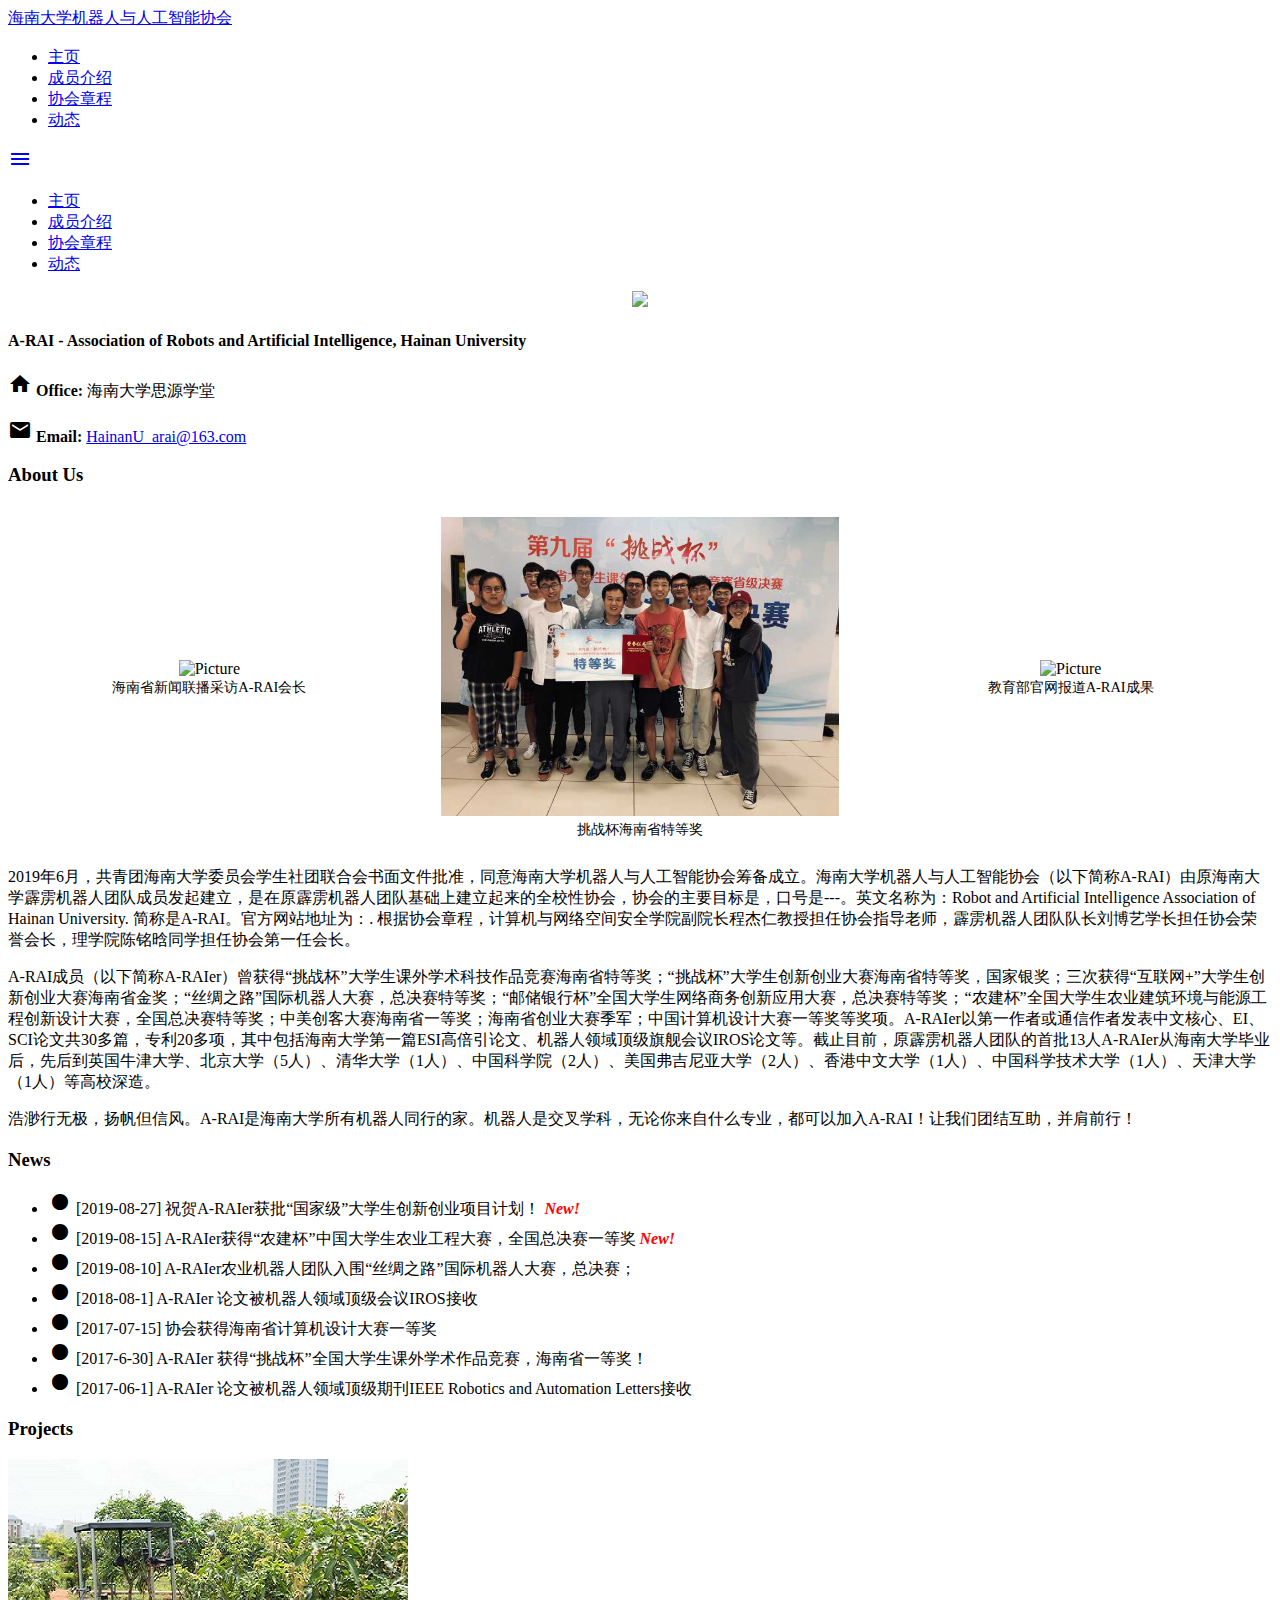
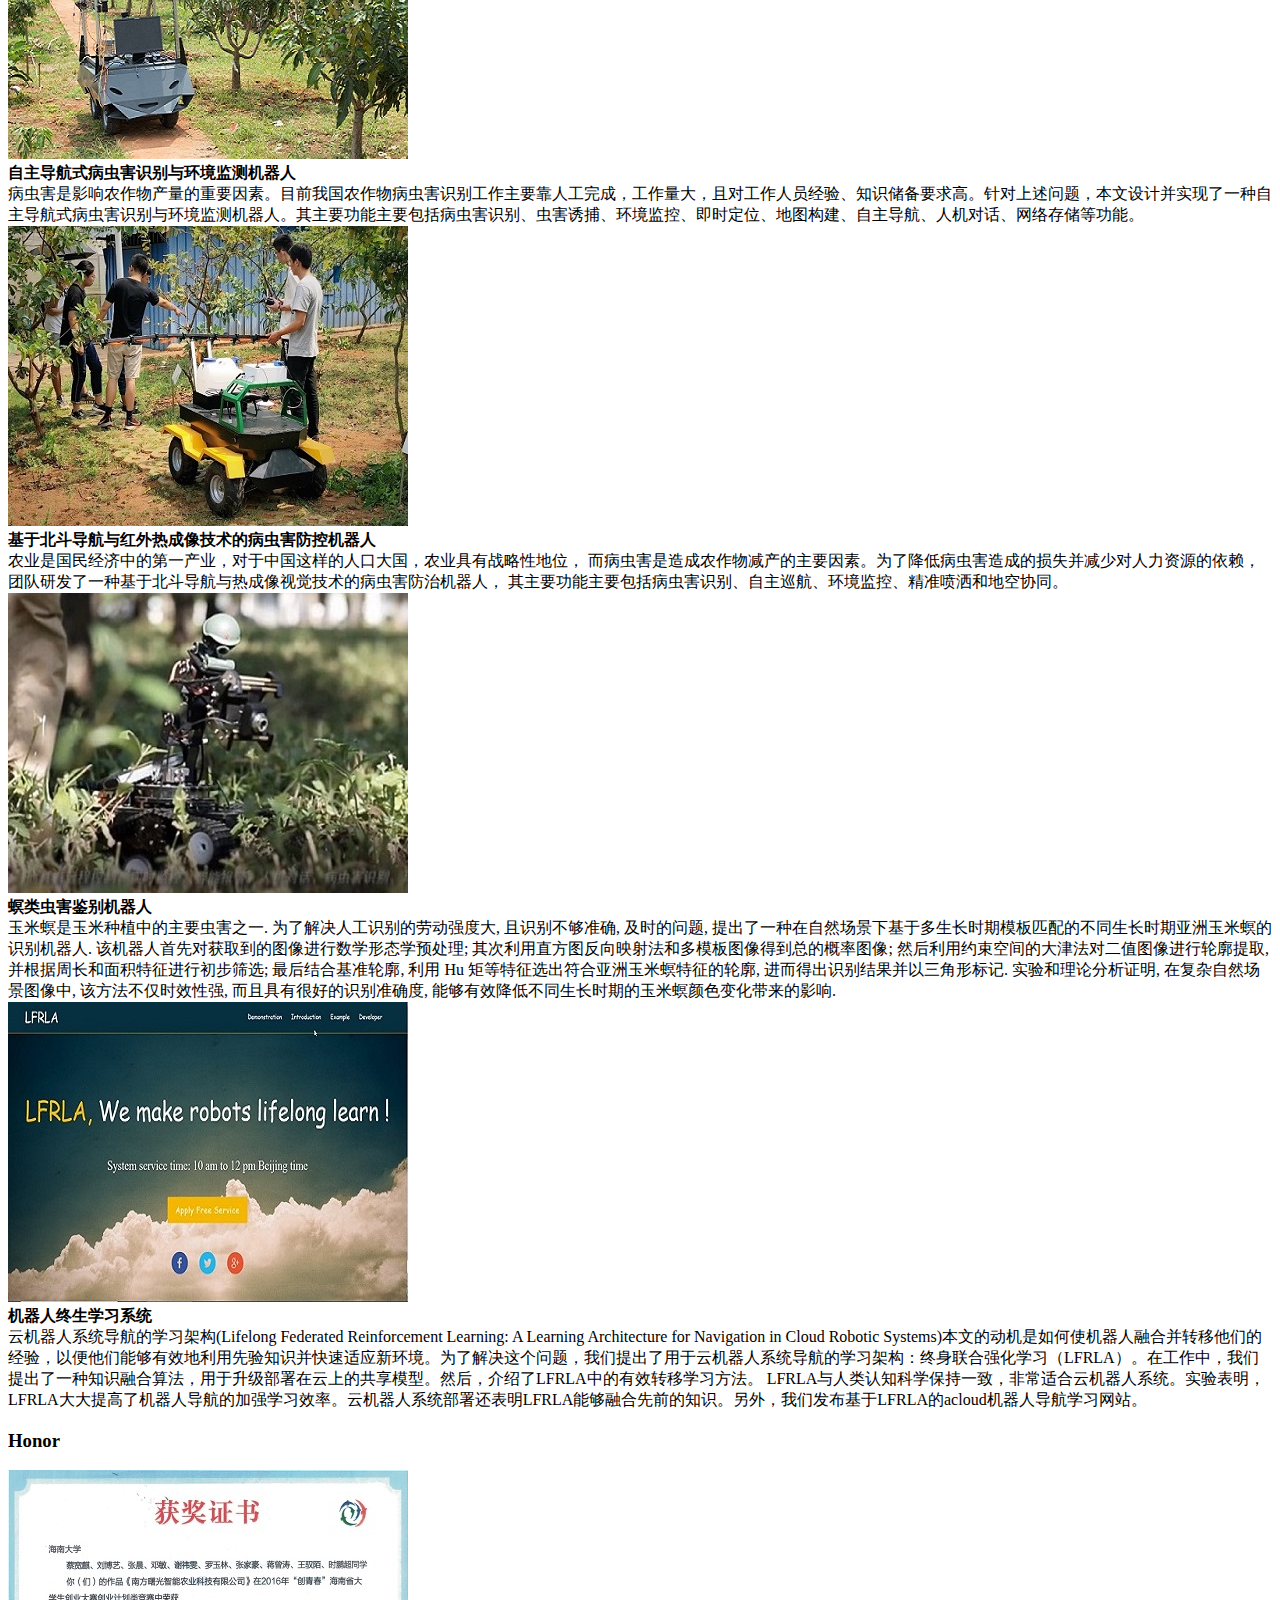
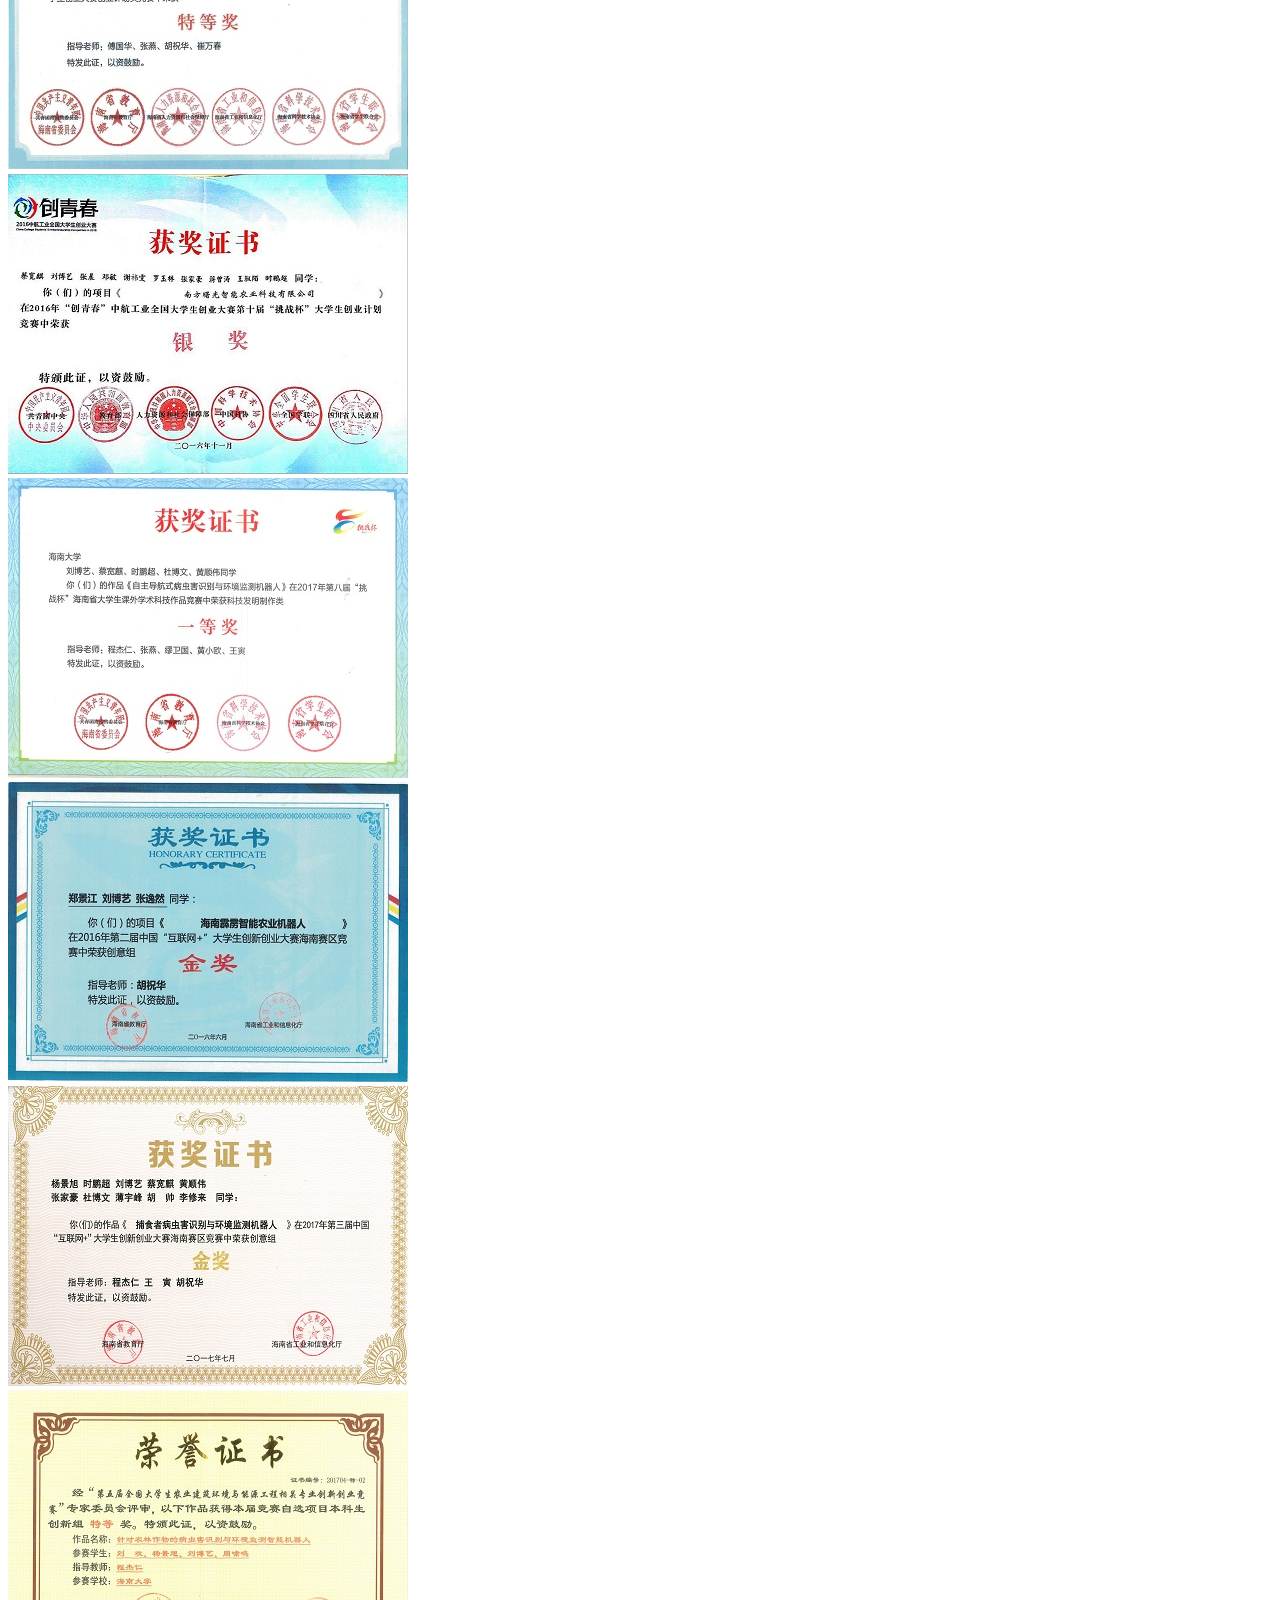
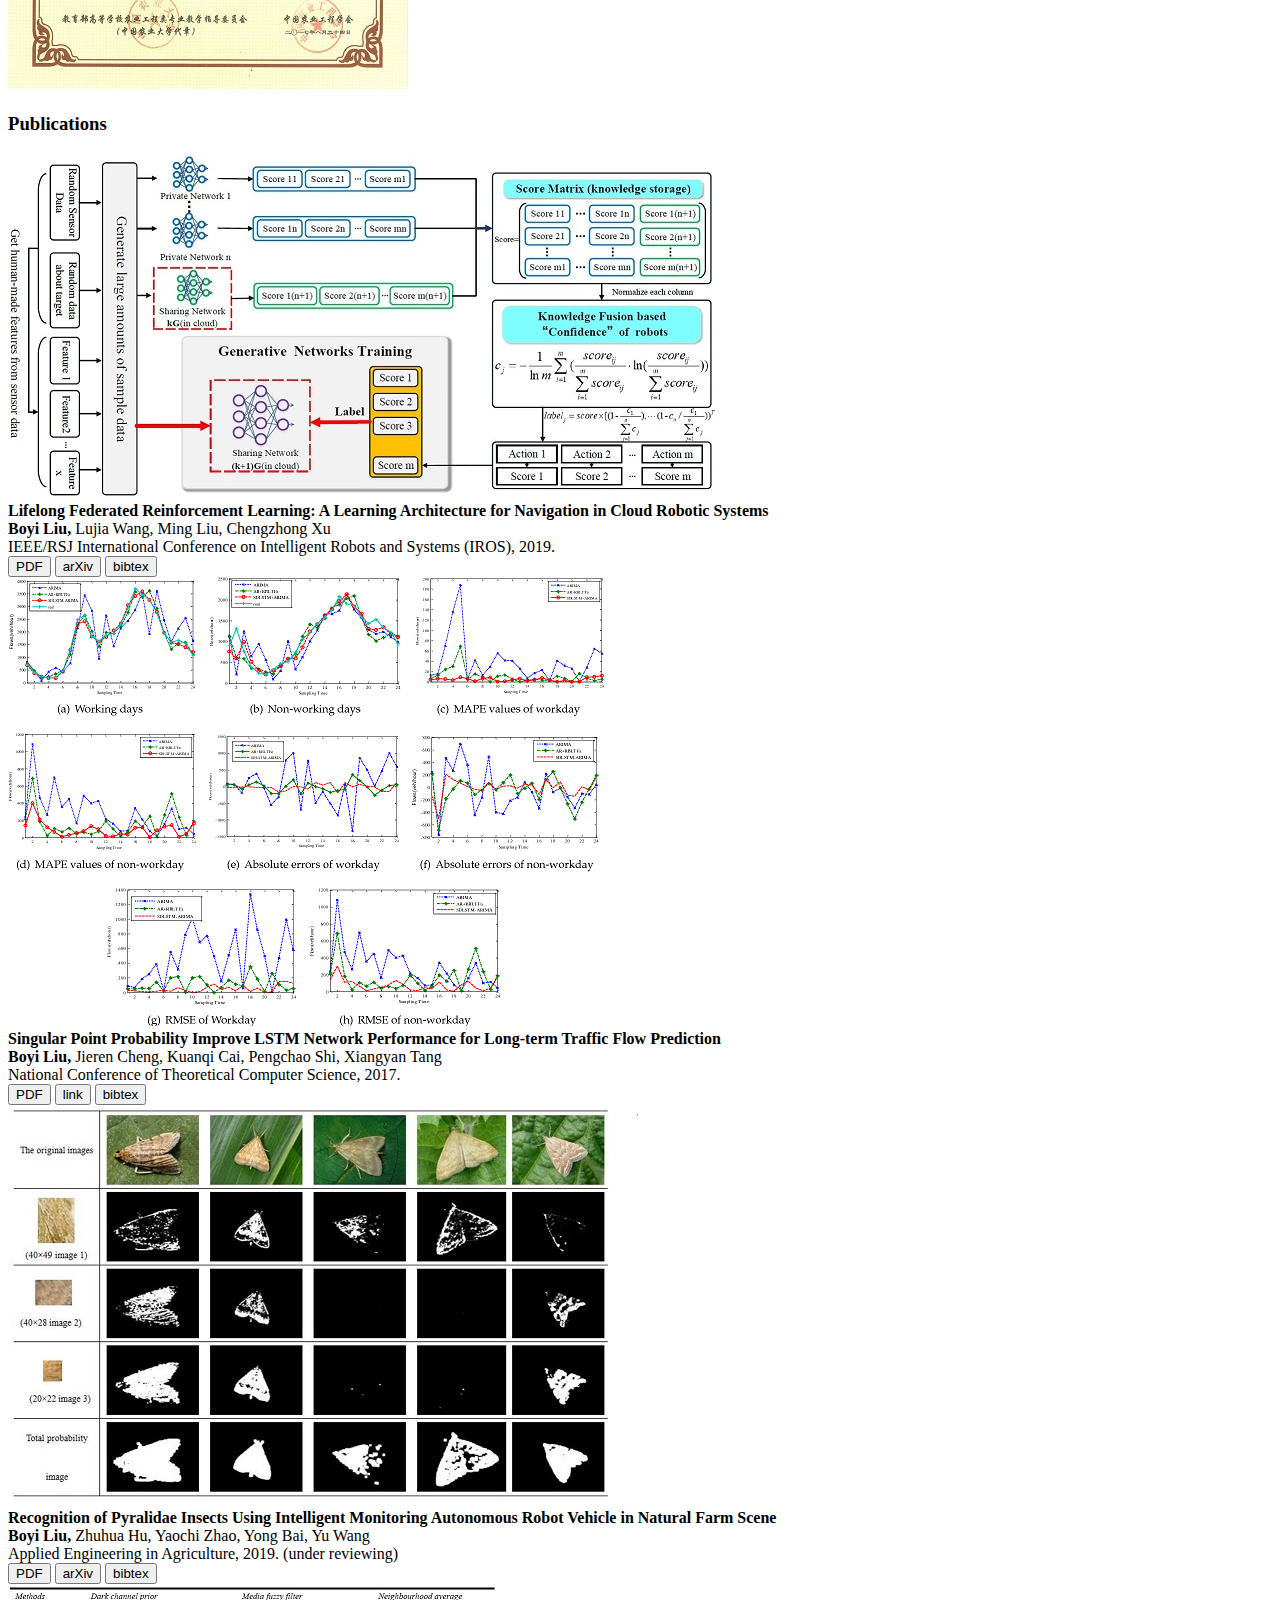
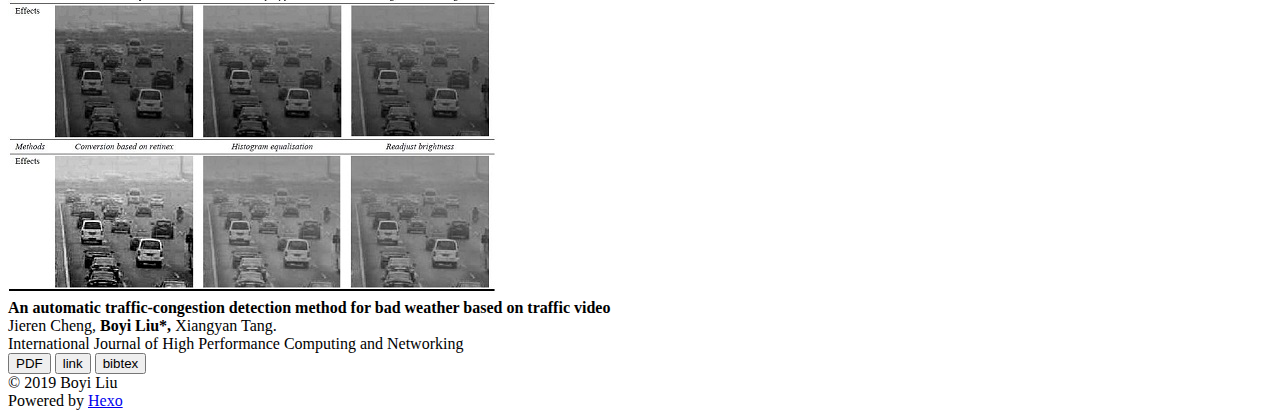
==== index.html @ bb488504 "update" ====
<!DOCTYPE html>
<html>
<head><meta name="generator" content="Hexo 3.9.0">
  <meta charset="utf-8">
  
  <title>A-RAI</title>

  <meta name="viewport" content="width=device-width, initial-scale=1.0">

  <meta name="description" content="A-RAI - Association of Robots and Artificial Intelligence, Hainan University                     home Office: Siyuan">
<meta property="og:type" content="website">
<meta property="og:title" content="海南大学机器人与人工智能协会">
<meta property="og:url" content="http://a-rai.github.io/index.html">
<meta property="og:site_name" content="海南大学机器人与人工智能协会">
<meta property="og:description" content="A-RAI - Association of Robots and Artificial Intelligence, Hainan University                     home Office: Siyuan">
<meta property="og:locale" content="en">
<meta property="og:image" content="http://a-rai.github.io/img/index/team.jpg">
<meta property="og:image" content="http://a-rai.github.io/img/index/20190622191522_orig.jpg">
<meta property="og:image" content="http://a-rai.github.io/img/index/20190622192836_orig.jpg">
<meta property="og:image" content="http://a-rai.github.io/img/index/12.jpg">
<meta property="og:image" content="http://a-rai.github.io/pubpic/boyi_liu_LFRL_IROS2019.jpg">
<meta property="og:image" content="http://a-rai.github.io/pubpic/boyi_liu_NSTCS2017.png">
<meta property="og:image" content="http://a-rai.github.io/pubpic/boyi_liu_ABASE2019.jpg">
<meta property="og:image" content="http://a-rai.github.io/pubpic/boyi_liu_IJPCN2019.jpg">
<meta property="og:image" content="http://a-rai.github.io/pubpic/Creation01.jpg">
<meta property="og:image" content="http://a-rai.github.io/pubpic/Creation02.jpg">
<meta property="og:image" content="http://a-rai.github.io/pubpic/Creation03.JPG">
<meta property="og:image" content="http://a-rai.github.io/pubpic/Creation04.JPG">
<meta property="og:updated_time" content="2019-08-20T23:41:41.397Z">
<meta name="twitter:card" content="summary">
<meta name="twitter:title" content="A-RAI">
<meta name="twitter:description" content="A-RAI - Association of Robots and Artificial Intelligence, Hainan University                     home Office: Siyuan">
<meta name="twitter:image" content="http://a-rai.github.io/img/index/team.jpg">

  
    <link rel="alternate" href="/atom.xml" title="A-RAI" type="application/atom+xml">
  

  
  <!--[if lte IE 10 ]><link rel="shortcut icon" href="/images/favicon.ico.ico"><![endif]-->
  <!--[if !IE]><!-->
  <link rel="shortcut icon" href="/images/favicon.ico.png">

  <meta name="msapplication-TileImage" content="/images/favicon.ico.png">
  <meta name="msapplication-TileColor" content="#000000">

  <link rel="apple-touch-icon" href="/images/apple-touch-icon-57x57.png">
  <link rel="apple-touch-icon" sizes="72x72" href="/images/apple-touch-icon-72x72.png">
  <link rel="apple-touch-icon" sizes="114x114" href="/images/apple-touch-icon-114x114.png">
  <link rel="apple-touch-icon" sizes="144x144" href="/images/apple-touch-icon-144x144.png">

  <link rel="icon" sizes="256x256" href="/images/favicon.ico.png">
  <!--<![endif]-->
  

  <link href="//fonts.googleapis.com/css?family=Source+Code+Pro|Material+Icons|Raleway:400,300,700" rel="stylesheet" type="text/css">

  <link rel="stylesheet" href="/css/vendors.css">
  <link rel="stylesheet" href="/css/style.css">
  
  <!-- Global site tag (gtag.js) - Google Analytics -->
  <script async src="https://www.googletagmanager.com/gtag/js?id=UA-146728591-1"></script>
  <script>
  window.dataLayer = window.dataLayer || [];
  function gtag(){dataLayer.push(arguments);}
  gtag('js', new Date());

  gtag('config', 'UA-146728591-1');
  </script>



  <script src="/js/vendors.js"></script>

  <script>
    define('jquery', function () {
      return window.jQuery;
    });
  </script>


</head>
<body>

  <div class="navbar-fixed">
  <nav id="main-navbar" class="grey lighten-5 z-depth-0" role="navigation">
    <div class="nav-wrapper container">

      <a id="logo-container" href="/" class="brand-logo center-align">
        <span>海南大学机器人与人工智能协会</span>
        <sub></sub>
      </a>

      <ul class="right hide-on-med-and-down">
        
          <li>
            <a class="main-nav-link" href="/">主页</a>
          </li>
        
          <li>
            <a class="main-nav-link" href="/member">成员介绍</a>
          </li>
        
          <li>
            <a class="main-nav-link" href="/constitution/constitution.pdf">协会章程</a>
          </li>
        
          <li>
            <a class="main-nav-link" href="/blog">动态</a>
          </li>
        
      </ul>

      <a href="#" data-activates="nav-mobile" class="button-collapse">
        <i class="material-icons">menu</i>
      </a>
    </div>
  </nav>
</div>

<ul id="nav-mobile" class="side-nav">
  
  <li>
    <a class="main-nav-link" href="/">主页</a>
  </li>
  
  <li>
    <a class="main-nav-link" href="/member">成员介绍</a>
  </li>
  
  <li>
    <a class="main-nav-link" href="/constitution/constitution.pdf">协会章程</a>
  </li>
  
  <li>
    <a class="main-nav-link" href="/blog">动态</a>
  </li>
  
</ul>


  <div id="main-container">
      <div id="main-container">
    <div id="intro" class="container">
	<div class="row">
      <div class="col s12 m4">
        <center>
      	<img class="responsive-img" src="/img/index/team.jpg">
        <!--
        <div class="row">
          <div class="col s3 m3">
            <a href="mailto:boyiliu17@mails.ucas.edu.cn" target="_blank">
            <i class="fa fa-envelope fa-2x" rel="noopener"></i>
            </a>
          </div>
          <div class="col s3 m3">
            <a href="https://github.com/BernieLBY" target="_blank" rel="noopener">
            <i class="fa fa-github fa-2x"></i>
            </a>
          </div>
          <div class="col s3 m3">
            <a href="https://www.researchgate.net/profile/Boyi_Liu5" target="_blank" rel="noopener">
            <i class="ai ai-researchgate-square ai-2x"></i>
            </a>
          </div>
          <div class="col s3 m3">
            <a href="https://www.linkedin.com/in/博艺-刘-157540125/" target="_blank" rel="noopener">
            <i class="fa fa-linkedin fa-2x"></i>
            </a>
          </div>
        </div>
          -->
        </center>
        
      </div>
      <div class="col s12 m8"> 
        <h4 class="header">A-RAI - Association of Robots and Artificial Intelligence, Hainan University</h4> 
        <p>
          <i class="tiny material-icons">home</i> <b>Office:</b> 海南大学思源学堂
        </p>

        <p>
          <i class="tiny material-icons">email</i> <b>Email:</b> <a href="mailto: HainanU_arai@163.com" target="_blank" rel="external">HainanU_arai@163.com</a>
        </p>
      </div>
  </div> 
  <div class="divider"></div>
</div>


<div id="aboutme" class="container">
  <div class="row">
    <div class="col s12 m12 l12"> 
      <h3 class="header">About Us</h3>
<div><div class="wsite-multicol"><div class="wsite-multicol-table-wrap" style="margin:0 -15px;">
	<table class="wsite-multicol-table">
		<tbody class="wsite-multicol-tbody">
			<tr class="wsite-multicol-tr">
				<td class="wsite-multicol-col" style="width:33.333333333333%; padding:0 15px;">
<div><div class="wsite-image wsite-image-border-none " style="padding-top:10px;padding-bottom:10px;margin-left:0px;margin-right:0px;text-align:center">
<img src="/img/index/20190622191522_orig.jpg" alt="Picture" style="width:auto;max-width:100%">

<div style="display:block;font-size:90%">海南省新闻联播采访A-RAI会长</div>
</div></div>
				</td>				<td class="wsite-multicol-col" style="width:33.333333333333%; padding:0 15px;">
<div><div class="wsite-image wsite-image-border-none " style="padding-top:10px;padding-bottom:10px;margin-left:0px;margin-right:0px;text-align:center">
<img src="/img/index/20190622192836_orig.jpg" alt="Picture" style="width:auto;max-width:100%">

<div style="display:block;font-size:90%">挑战杯海南省特等奖</div>
</div></div>	
				</td>				<td class="wsite-multicol-col" style="width:33.333333333333%; padding:0 15px;">
<div><div class="wsite-image wsite-image-border-none " style="padding-top:10px;padding-bottom:10px;margin-left:0px;margin-right:0px;text-align:center">
<img src="/img/index/12.jpg" alt="Picture" style="width:auto;max-width:100%">

<div style="display:block;font-size:90%">教育部官网报道A-RAI成果</div>
</div></div>
				</td>			</tr>
		</tbody>
	</table>
</div></div></div>
        <p>2019年6月，共青团海南大学委员会学生社团联合会书面文件批准，同意海南大学机器人与人工智能协会筹备成立。海南大学机器人与人工智能协会（以下简称A-RAI）由原海南大学霹雳机器人团队成员发起建立，是在原霹雳机器人团队基础上建立起来的全校性协会，协会的主要目标是，口号是---。英文名称为：Robot and Artificial Intelligence Association of Hainan University. 简称是A-RAI。官方网站地址为：. 根据协会章程，计算机与网络空间安全学院副院长程杰仁教授担任协会指导老师，霹雳机器人团队队长刘博艺学长担任协会荣誉会长，理学院陈铭晗同学担任协会第一任会长。</p>
        <p>A-RAI成员（以下简称A-RAIer）曾获得“挑战杯”大学生课外学术科技作品竞赛海南省特等奖；“挑战杯”大学生创新创业大赛海南省特等奖，国家银奖；三次获得“互联网+”大学生创新创业大赛海南省金奖；“丝绸之路”国际机器人大赛，总决赛特等奖；“邮储银行杯”全国大学生网络商务创新应用大赛，总决赛特等奖；“农建杯”全国大学生农业建筑环境与能源工程创新设计大赛，全国总决赛特等奖；中美创客大赛海南省一等奖；海南省创业大赛季军；中国计算机设计大赛一等奖等奖项。A-RAIer以第一作者或通信作者发表中文核心、EI、SCI论文共30多篇，专利20多项，其中包括海南大学第一篇ESI高倍引论文、机器人领域顶级旗舰会议IROS论文等。截止目前，原霹雳机器人团队的首批13人A-RAIer从海南大学毕业后，先后到英国牛津大学、北京大学（5人）、清华大学（1人）、中国科学院（2人）、美国弗吉尼亚大学（2人）、香港中文大学（1人）、中国科学技术大学（1人）、天津大学（1人）等高校深造。</p>

        <p>
          浩渺行无极，扬帆但信风。A-RAI是海南大学所有机器人同行的家。机器人是交叉学科，无论你来自什么专业，都可以加入A-RAI！让我们团结互助，并肩前行！
        </p>
    </div>
    
  </div>
  <div class="divider"></div>
</div>



<div id="news" class="container">
	<h3 class="header">News</h3>
  <ul>
    <li>
        <i class="tiny material-icons">fiber_manual_record</i>
        <span class="blue-text">[2019-08-27]</span> 祝贺A-RAIer获批“国家级”大学生创新创业项目计划！ <font color="red"><b><i>New!</i></b></font>
      </li>
    <li>
      <i class="tiny material-icons">fiber_manual_record</i>
      <span class="blue-text">[2019-08-15]</span> A-RAIer获得“农建杯”中国大学生农业工程大赛，全国总决赛一等奖 <font color="red"><b><i>New!</i></b></font>
    </li>
    <li>
      <i class="tiny material-icons">fiber_manual_record</i>
      <span class="blue-text">[2019-08-10]</span> A-RAIer农业机器人团队入围“丝绸之路”国际机器人大赛，总决赛；
    </li>
    <li>
      <i class="tiny material-icons">fiber_manual_record</i>
      <span class="blue-text">[2018-08-1]</span> A-RAIer 论文被机器人领域顶级会议IROS接收 
    </li>
    <li>
      <i class="tiny material-icons">fiber_manual_record</i>
      <span class="blue-text">[2017-07-15]</span> 协会获得海南省计算机设计大赛一等奖
    </li>
    <li>
      <i class="tiny material-icons">fiber_manual_record</i>
      <span class="blue-text">[2017-6-30]</span> A-RAIer 获得“挑战杯”全国大学生课外学术作品竞赛，海南省一等奖！
    </li>
    <li>
      <i class="tiny material-icons">fiber_manual_record</i>
      <span class="blue-text">[2017-06-1]</span> A-RAIer 论文被机器人领域顶级期刊IEEE Robotics and Automation Letters接收
    </li>
  </ul>
  <div class="divider"></div>
</div>

<div id="creation" class="container">
    <h3 class="header">Projects</h3>
    
  <div class="row">
      <div class="col s12 m5">
        <img class="responsive-img" src="pubpic/Creation01.jpg">
      </div>
      <div class="col s12 m7">
          <b>自主导航式病虫害识别与环境监测机器人</b><br>
        病虫害是影响农作物产量的重要因素。目前我国农作物病虫害识别工作主要靠人工完成，工作量大，且对工作人员经验、知识储备要求高。针对上述问题，本文设计并实现了一种自主导航式病虫害识别与环境监测机器人。其主要功能主要包括病虫害识别、虫害诱捕、环境监控、即时定位、地图构建、自主导航、人机对话、网络存储等功能。
<br>
      </div>
    </div>
  
    <div class="row">
      <div class="col s12 m5">
        <img class="responsive-img" src="pubpic/Creation02.jpg">
      </div>
      <div class="col s12 m7">
          <b>基于北斗导航与红外热成像技术的病虫害防控机器人</b><br>
        农业是国民经济中的第一产业，对于中国这样的人口大国，农业具有战略性地位， 而病虫害是造成农作物减产的主要因素。为了降低病虫害造成的损失并减少对人力资源的依赖， 团队研发了一种基于北斗导航与热成像视觉技术的病虫害防治机器人， 其主要功能主要包括病虫害识别、自主巡航、环境监控、精准喷洒和地空协同。<br>
      </div>
    </div>
  
    <div class="row">
      <div class="col s12 m5">
        <img class="responsive-img" src="pubpic/Creation03.JPG">
      </div>
      <div class="col s12 m7">
        <b>螟类虫害鉴别机器人</b><br>
        玉米螟是玉米种植中的主要虫害之一. 为了解决人工识别的劳动强度大, 且识别不够准确, 及时的问题, 提出了一种在自然场景下基于多生长时期模板匹配的不同生长时期亚洲玉米螟的识别机器人. 该机器人首先对获取到的图像进行数学形态学预处理; 其次利用直方图反向映射法和多模板图像得到总的概率图像; 然后利用约束空间的大津法对二值图像进行轮廓提取, 并根据周长和面积特征进行初步筛选; 最后结合基准轮廓, 利用 Hu 矩等特征选出符合亚洲玉米螟特征的轮廓, 进而得出识别结果并以三角形标记. 实验和理论分析证明, 在复杂自然场景图像中, 该方法不仅时效性强, 而且具有很好的识别准确度, 能够有效降低不同生长时期的玉米螟颜色变化带来的影响. <br>
      </div>
    </div>
  
    <div class="row">
      <div class="col s12 m5">
        <img class="responsive-img" src="pubpic/Creation04.JPG">
      </div>
      <div class="col s12 m7">
        <b>机器人终生学习系统</b><br>
        云机器人系统导航的学习架构(Lifelong Federated Reinforcement Learning: A Learning Architecture for  Navigation in Cloud Robotic Systems)本文的动机是如何使机器人融合并转移他们的经验，以便他们能够有效地利用先验知识并快速适应新环境。为了解决这个问题，我们提出了用于云机器人系统导航的学习架构：终身联合强化学习（LFRLA）。在工作中，我们提出了一种知识融合算法，用于升级部署在云上的共享模型。然后，介绍了LFRLA中的有效转移学习方法。 LFRLA与人类认知科学保持一致，非常适合云机器人系统。实验表明，LFRLA大大提高了机器人导航的加强学习效率。云机器人系统部署还表明LFRLA能够融合先前的知识。另外，我们发布基于LFRLA的acloud机器人导航学习网站。
      </div>
    </div>
    <div class="divider"></div>
  </div>

  <div id="honor" class="container">
      <h3 class="header">Honor</h3>
      
    <div class="row">
        <div class="col s12 m4">
          <img class="responsive-img" src="img/honor/challenge_hainan_2017.jpg">
        </div>
        <div class="col s12 m4">
          <img class="responsive-img" src="img/honor/tiaozhanbei_2016_country.jpg">
        </div>
        <div class="col s12 m4">
            <img class="responsive-img" src="img/honor/tiaozhanbei_2017_hainan.jpg">
          </div>
      </div>
    
      <div class="row">
          <div class="col s12 m4">
            <img class="responsive-img" src="img/honor/hlw2017.jpg">
          </div>
        <div class="col s12 m4">
          <img class="responsive-img" src="img/honor/hlw2018.jpg">
        </div>
          <div class="col s12 m4">
            <img class="responsive-img" src="img/honor/nongjian2017.jpg">
          </div>
      </div>
      <div class="divider"></div>
    </div>
  

    <div id="publications" class="container">
        <h3 class="header">Publications</h3>
        
      <div class="row">
          <div class="col s12 m2">
            <img class="responsive-img" src="pubpic/boyi_liu_LFRL_IROS2019.jpg">
          </div>
          <div class="col s12 m10">
            <b>Lifelong Federated Reinforcement Learning: A Learning Architecture for Navigation in Cloud Robotic Systems</b><br>
            <b>Boyi Liu,</b> Lujia Wang, Ming Liu, Chengzhong Xu<br>
            IEEE/RSJ International Conference on Intelligent Robots and Systems (IROS), 2019. <br>
            <a href="pubpdf/boyi_liu_LFRL_IROS2019.pdf" class="white-text" target="_blank"><button class="waves-effect waves-light btn blue lighten-2">PDF</button></a>
            <a href="https://arxiv.org/abs/1901.06455" class="white-text" target="_blank"><button class="waves-effect waves-light btn blue lighten-2">arXiv</button></a>
            <a href="pubbib/boyi_liu_LFRL_IROS2019.bib" class="white-text" target="_blank"><button class="waves-effect waves-light btn blue lighten-2">bibtex</button></a>
            <!--<a href="https://github.com/jx-zhong-for-academic-purpose/GCN-Anomaly-Detection" class="white-text" target="_blank"><button class="waves-effect waves-light btn blue lighten-2">code</button></a>-->
          </div>
        </div>
      
        <div class="row">
          <div class="col s12 m2">
            <img class="responsive-img" src="pubpic/boyi_liu_NSTCS2017.png">
          </div>
          <div class="col s12 m10">
            <b>Singular Point Probability Improve LSTM Network Performance for Long-term Traffic Flow Prediction</b><br>
            <b>Boyi Liu,</b> Jieren Cheng, Kuanqi Cai, Pengchao Shi, Xiangyan Tang<br>
            National Conference of Theoretical Computer Science, 2017. <br>
            <a href="pubpdf/boyi_liu_NSTCS2017.pdf" class="white-text" target="_blank"><button class="waves-effect waves-light btn blue lighten-2">PDF</button></a>
            <a href="https://link.springer.com/chapter/10.1007/978-981-10-6893-5_24" class="white-text" target="_blank"><button class="waves-effect waves-light btn blue lighten-2">link</button></a>
            <a href="pubbib/boyi_liu_NSTCS2017.bib" class="white-text" target="_blank"><button class="waves-effect waves-light btn blue lighten-2">bibtex</button></a>
          </div>
        </div>
      
        <div class="row">
          <div class="col s12 m2">
            <img class="responsive-img" src="pubpic/boyi_liu_ABASE2019.jpg">
          </div>
          <div class="col s12 m10">
            <b>Recognition of Pyralidae Insects Using Intelligent Monitoring Autonomous Robot Vehicle in Natural Farm Scene</b><br>
            <b>Boyi Liu,</b> Zhuhua Hu, Yaochi Zhao, Yong Bai, Yu Wang<br>
            Applied Engineering in Agriculture, 2019. (under reviewing)<br>
            <a href="pubpdf/boyi_liu_ABASE2019.pdf" class="white-text" target="_blank"><button class="waves-effect waves-light btn blue lighten-2">PDF</button></a>
            <a href="https://arxiv.org/abs/1903.10827" class="white-text" target="_blank"><button class="waves-effect waves-light btn blue lighten-2">arXiv</button></a>
            <a href="pubbib/boyi_liu_ABASE2019.bib" class="white-text" target="_blank"><button class="waves-effect waves-light btn blue lighten-2">bibtex</button></a>
          </div>
        </div>
      
        <div class="row">
          <div class="col s12 m2">
            <img class="responsive-img" src="pubpic/boyi_liu_IJPCN2019.jpg">
          </div>
          <div class="col s12 m10">
            <b>An automatic traffic-congestion detection method for bad weather based on traffic video</b><br>
            Jieren Cheng, <b>Boyi Liu*,</b> Xiangyan Tang. <br>
            International Journal of High Performance Computing and Networking<br>
            <a href="pubpdf/boyi_liu_IJPCN2019.pdf" class="white-text" target="_blank"><button class="waves-effect waves-light btn blue lighten-2">PDF</button></a>
            <a href="https://www.inderscience.com/info/inarticle.php?artid=91909" class="white-text" target="_blank"><button class="waves-effect waves-light btn blue lighten-2">link</button></a>
            <a href="pubbib/boyi_liu_IJPCN2019.bib" class="white-text" target="_blank"><button class="waves-effect waves-light btn blue lighten-2">bibtex</button></a>
          </div>
        </div>
        <div class="divider"></div>
      </div>

  </div>


  </div>

  <footer class="page-footer grey darken-2">
    <div class="footer-copyright">
      <div class="container">
        &copy; 2019 Boyi Liu

        <div class="right">
          Powered by <a href="http://hexo.io/" rel="nofollow" class="white-text" target="_blank">Hexo</a>
        </div>
      </div>
    </div>
  </footer>

  <script src="/js/app.js"></script>

</body>
</html>
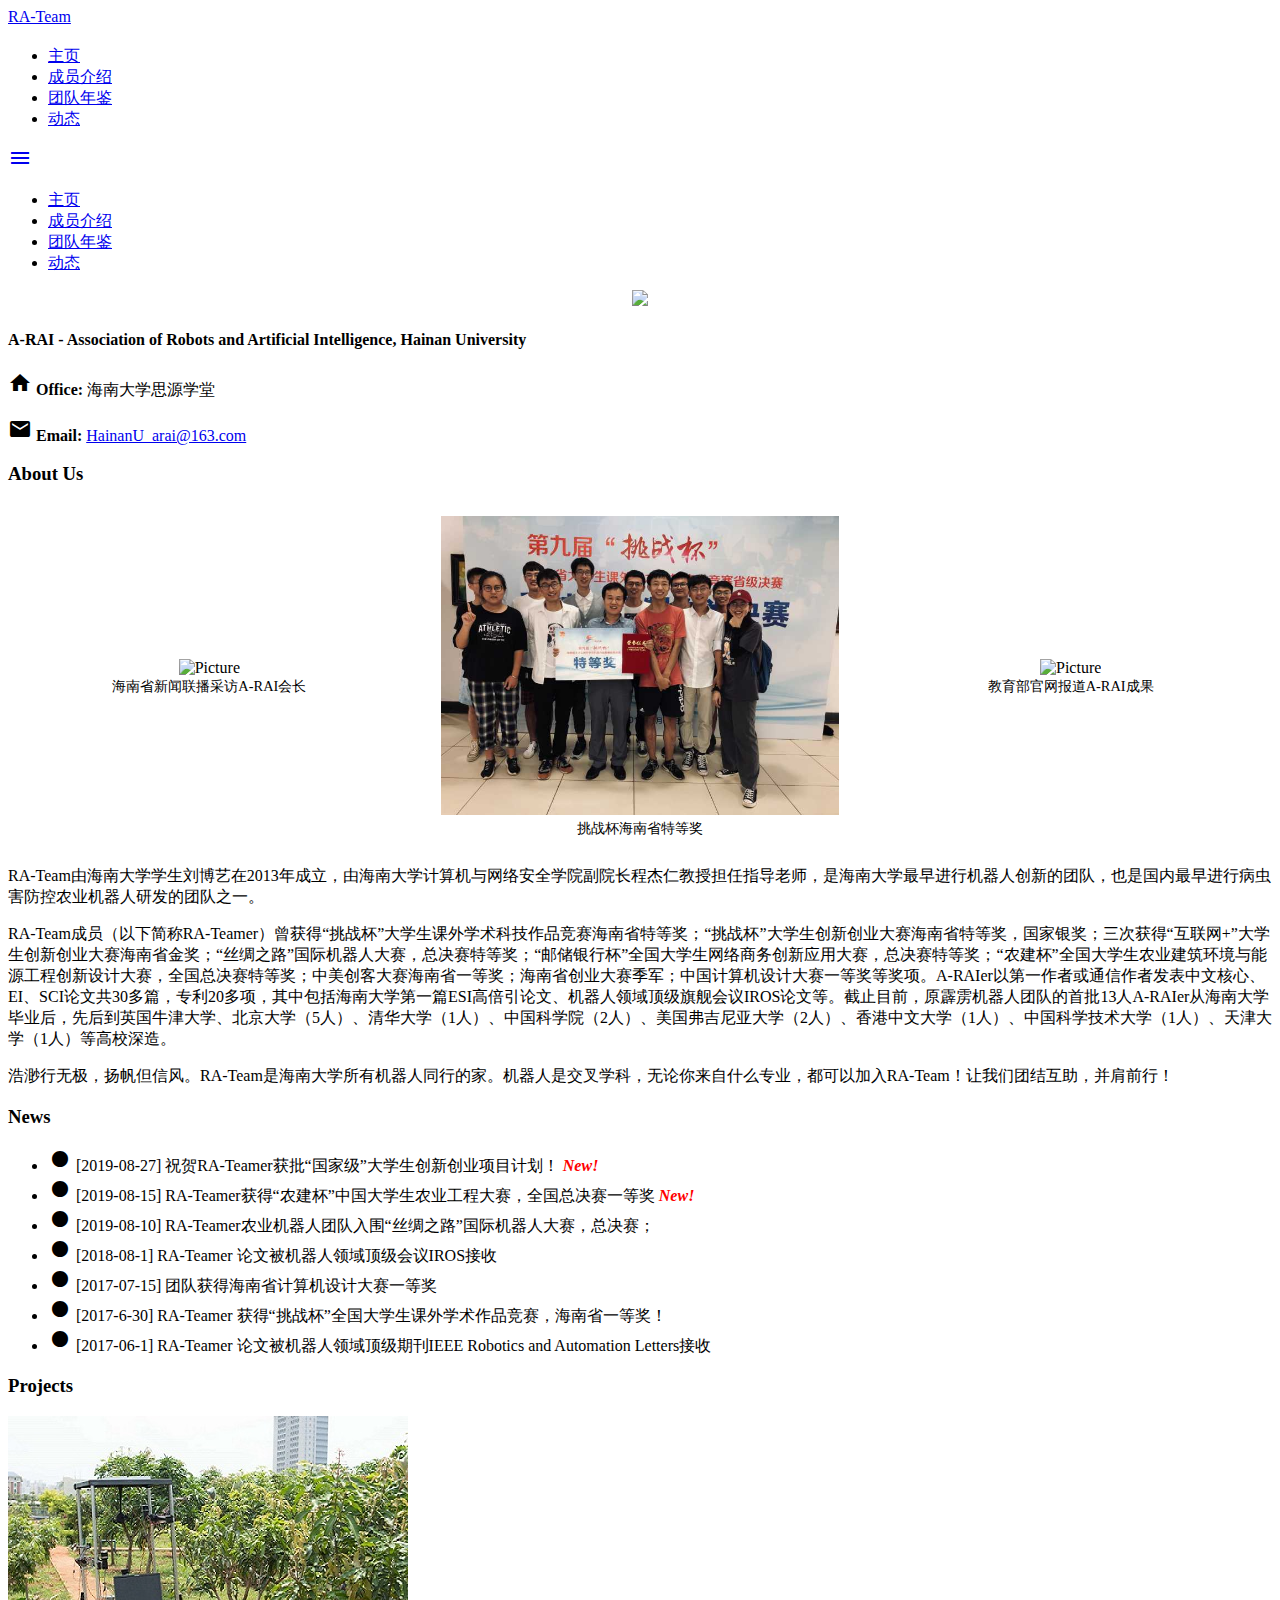
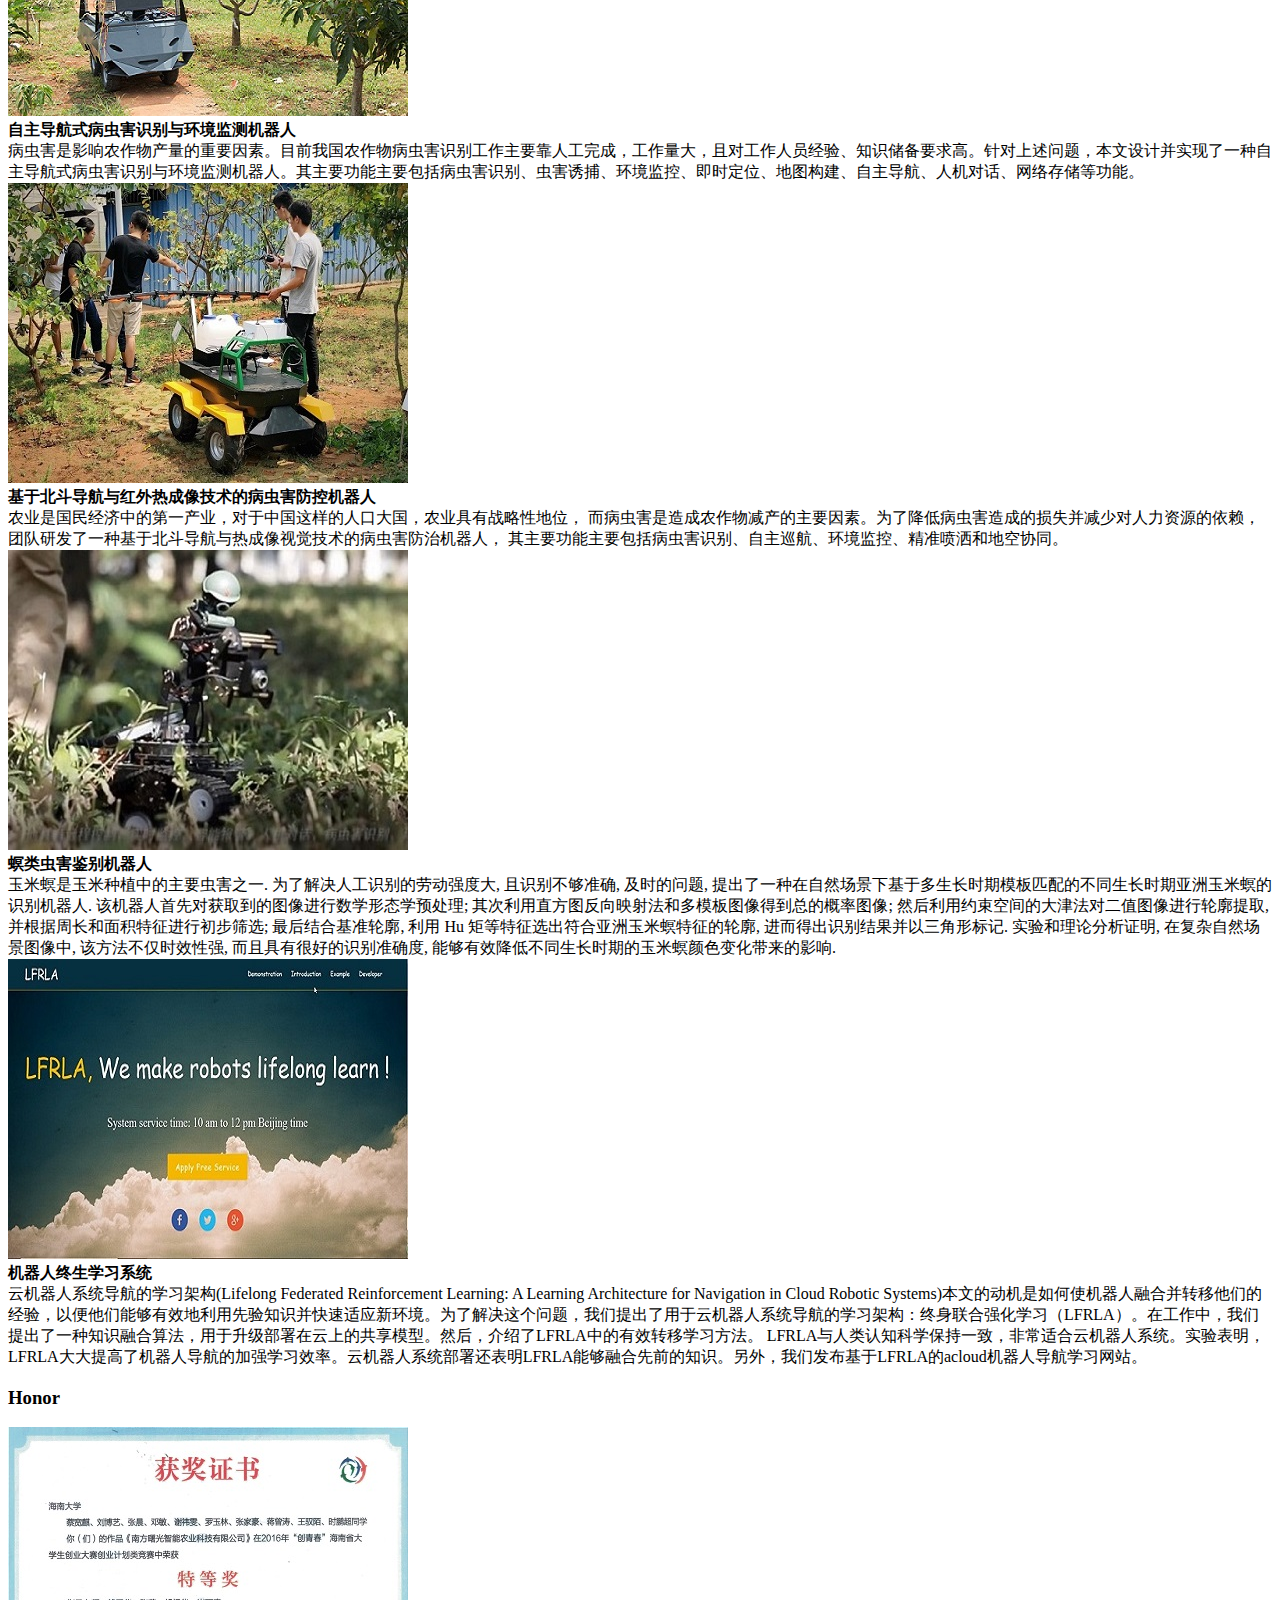
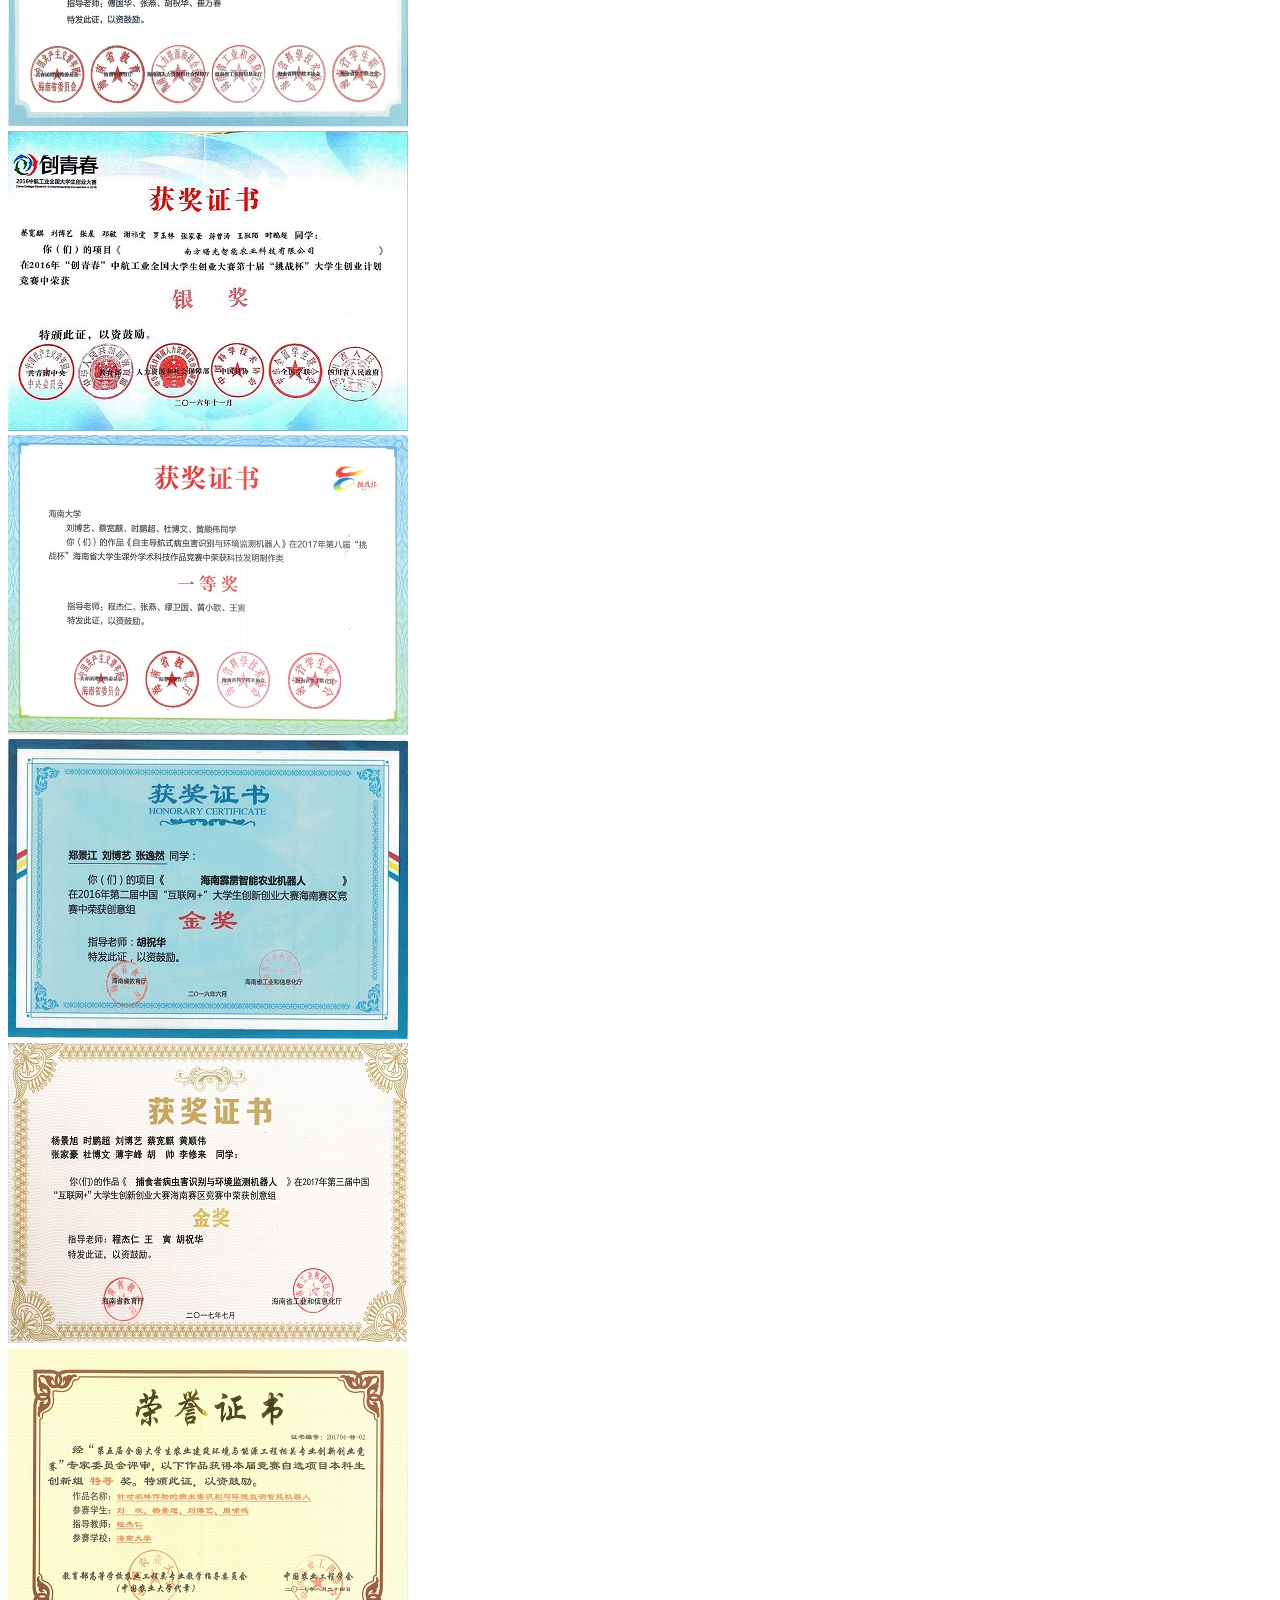
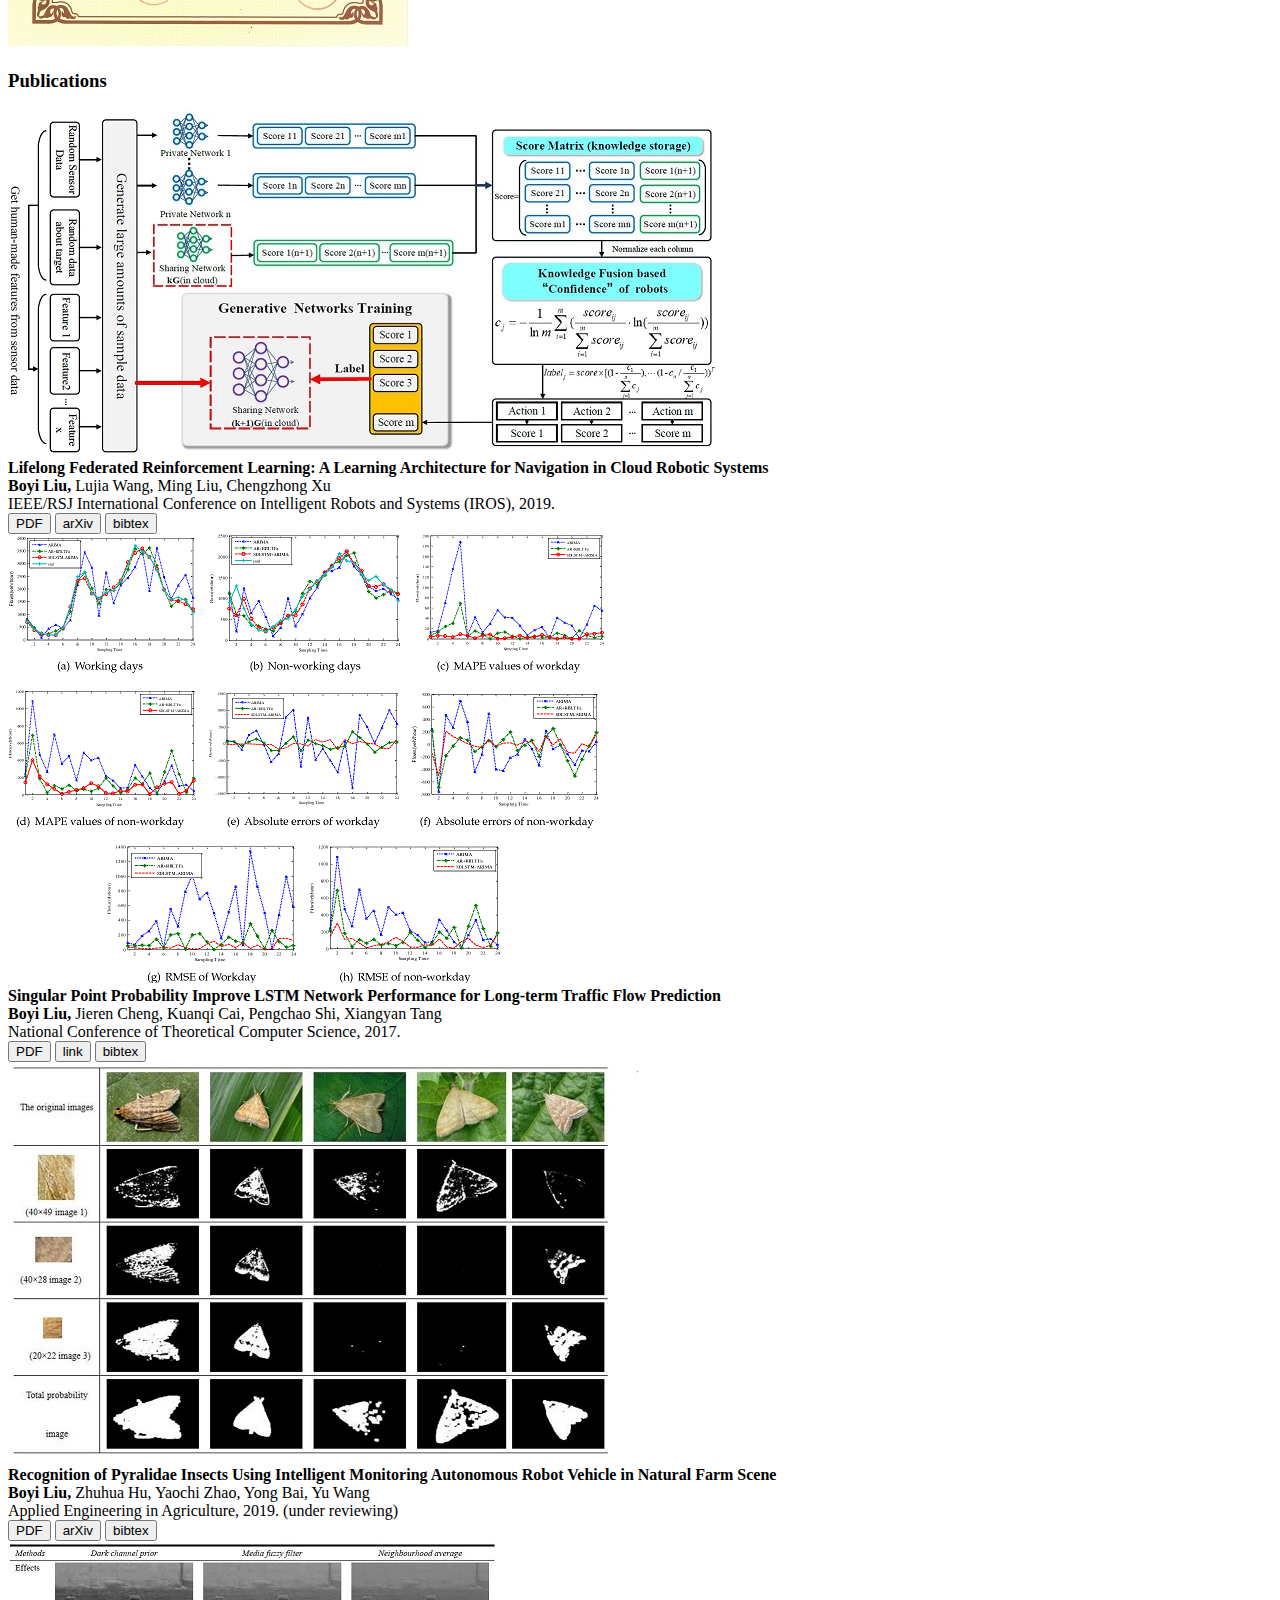
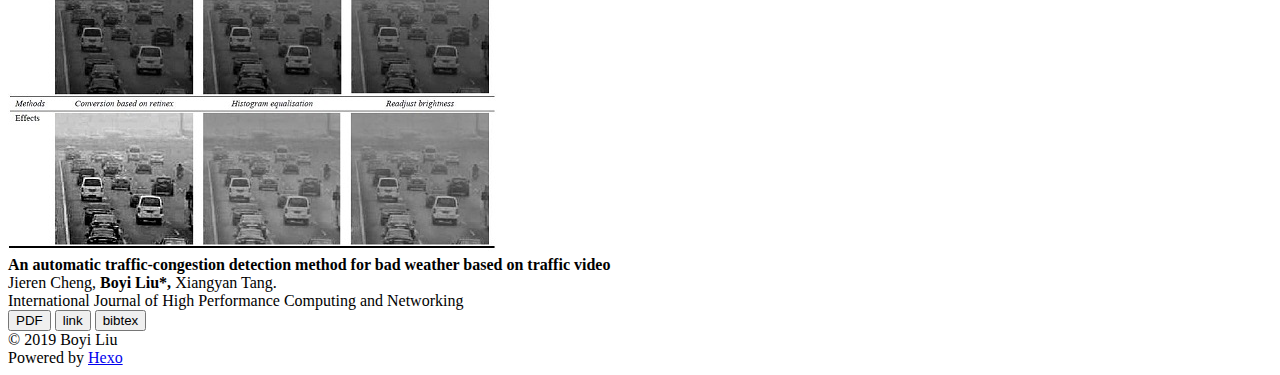
==== commit d032e179: "Update index.html" ====
--- a/index.html
+++ b/index.html
@@ -9,9 +9,9 @@
 
   <meta name="description" content="A-RAI - Association of Robots and Artificial Intelligence, Hainan University                     home Office: Siyuan">
 <meta property="og:type" content="website">
-<meta property="og:title" content="海南大学机器人与人工智能协会">
+<meta property="og:title" content="RA-Team">
 <meta property="og:url" content="http://a-rai.github.io/index.html">
-<meta property="og:site_name" content="海南大学机器人与人工智能协会">
+<meta property="og:site_name" content="RA-Team">
 <meta property="og:description" content="A-RAI - Association of Robots and Artificial Intelligence, Hainan University                     home Office: Siyuan">
 <meta property="og:locale" content="en">
 <meta property="og:image" content="http://a-rai.github.io/img/index/team.jpg">
@@ -87,7 +87,7 @@
     <div class="nav-wrapper container">
 
       <a id="logo-container" href="/" class="brand-logo center-align">
-        <span>海南大学机器人与人工智能协会</span>
+        <span>RA-Team</span>
         <sub></sub>
       </a>
 
@@ -102,7 +102,7 @@
           </li>
         
           <li>
-            <a class="main-nav-link" href="/constitution/constitution.pdf">协会章程</a>
+            <a class="main-nav-link" href="/constitution/constitution.pdf">团队年鉴</a>
           </li>
         
           <li>
@@ -129,7 +129,7 @@
   </li>
   
   <li>
-    <a class="main-nav-link" href="/constitution/constitution.pdf">协会章程</a>
+    <a class="main-nav-link" href="/constitution/constitution.pdf">团队年鉴</a>
   </li>
   
   <li>
@@ -218,11 +218,11 @@
 		</tbody>
 	</table>
 </div></div></div>
-        <p>2019年6月，共青团海南大学委员会学生社团联合会书面文件批准，同意海南大学机器人与人工智能协会筹备成立。海南大学机器人与人工智能协会（以下简称A-RAI）由原海南大学霹雳机器人团队成员发起建立，是在原霹雳机器人团队基础上建立起来的全校性协会，协会的主要目标是，口号是---。英文名称为：Robot and Artificial Intelligence Association of Hainan University. 简称是A-RAI。官方网站地址为：. 根据协会章程，计算机与网络空间安全学院副院长程杰仁教授担任协会指导老师，霹雳机器人团队队长刘博艺学长担任协会荣誉会长，理学院陈铭晗同学担任协会第一任会长。</p>
-        <p>A-RAI成员（以下简称A-RAIer）曾获得“挑战杯”大学生课外学术科技作品竞赛海南省特等奖；“挑战杯”大学生创新创业大赛海南省特等奖，国家银奖；三次获得“互联网+”大学生创新创业大赛海南省金奖；“丝绸之路”国际机器人大赛，总决赛特等奖；“邮储银行杯”全国大学生网络商务创新应用大赛，总决赛特等奖；“农建杯”全国大学生农业建筑环境与能源工程创新设计大赛，全国总决赛特等奖；中美创客大赛海南省一等奖；海南省创业大赛季军；中国计算机设计大赛一等奖等奖项。A-RAIer以第一作者或通信作者发表中文核心、EI、SCI论文共30多篇，专利20多项，其中包括海南大学第一篇ESI高倍引论文、机器人领域顶级旗舰会议IROS论文等。截止目前，原霹雳机器人团队的首批13人A-RAIer从海南大学毕业后，先后到英国牛津大学、北京大学（5人）、清华大学（1人）、中国科学院（2人）、美国弗吉尼亚大学（2人）、香港中文大学（1人）、中国科学技术大学（1人）、天津大学（1人）等高校深造。</p>
+        <p>RA-Team由海南大学学生刘博艺在2013年成立，由海南大学计算机与网络安全学院副院长程杰仁教授担任指导老师，是海南大学最早进行机器人创新的团队，也是国内最早进行病虫害防控农业机器人研发的团队之一。</p>
+        <p>RA-Team成员（以下简称RA-Teamer）曾获得“挑战杯”大学生课外学术科技作品竞赛海南省特等奖；“挑战杯”大学生创新创业大赛海南省特等奖，国家银奖；三次获得“互联网+”大学生创新创业大赛海南省金奖；“丝绸之路”国际机器人大赛，总决赛特等奖；“邮储银行杯”全国大学生网络商务创新应用大赛，总决赛特等奖；“农建杯”全国大学生农业建筑环境与能源工程创新设计大赛，全国总决赛特等奖；中美创客大赛海南省一等奖；海南省创业大赛季军；中国计算机设计大赛一等奖等奖项。A-RAIer以第一作者或通信作者发表中文核心、EI、SCI论文共30多篇，专利20多项，其中包括海南大学第一篇ESI高倍引论文、机器人领域顶级旗舰会议IROS论文等。截止目前，原霹雳机器人团队的首批13人A-RAIer从海南大学毕业后，先后到英国牛津大学、北京大学（5人）、清华大学（1人）、中国科学院（2人）、美国弗吉尼亚大学（2人）、香港中文大学（1人）、中国科学技术大学（1人）、天津大学（1人）等高校深造。</p>
 
         <p>
-          浩渺行无极，扬帆但信风。A-RAI是海南大学所有机器人同行的家。机器人是交叉学科，无论你来自什么专业，都可以加入A-RAI！让我们团结互助，并肩前行！
+          浩渺行无极，扬帆但信风。RA-Team是海南大学所有机器人同行的家。机器人是交叉学科，无论你来自什么专业，都可以加入RA-Team！让我们团结互助，并肩前行！
         </p>
     </div>
     
@@ -237,31 +237,31 @@
   <ul>
     <li>
         <i class="tiny material-icons">fiber_manual_record</i>
-        <span class="blue-text">[2019-08-27]</span> 祝贺A-RAIer获批“国家级”大学生创新创业项目计划！ <font color="red"><b><i>New!</i></b></font>
+        <span class="blue-text">[2019-08-27]</span> 祝贺RA-Teamer获批“国家级”大学生创新创业项目计划！ <font color="red"><b><i>New!</i></b></font>
       </li>
     <li>
       <i class="tiny material-icons">fiber_manual_record</i>
-      <span class="blue-text">[2019-08-15]</span> A-RAIer获得“农建杯”中国大学生农业工程大赛，全国总决赛一等奖 <font color="red"><b><i>New!</i></b></font>
-    </li>
-    <li>
-      <i class="tiny material-icons">fiber_manual_record</i>
-      <span class="blue-text">[2019-08-10]</span> A-RAIer农业机器人团队入围“丝绸之路”国际机器人大赛，总决赛；
-    </li>
-    <li>
-      <i class="tiny material-icons">fiber_manual_record</i>
-      <span class="blue-text">[2018-08-1]</span> A-RAIer 论文被机器人领域顶级会议IROS接收 
-    </li>
-    <li>
-      <i class="tiny material-icons">fiber_manual_record</i>
-      <span class="blue-text">[2017-07-15]</span> 协会获得海南省计算机设计大赛一等奖
-    </li>
-    <li>
-      <i class="tiny material-icons">fiber_manual_record</i>
-      <span class="blue-text">[2017-6-30]</span> A-RAIer 获得“挑战杯”全国大学生课外学术作品竞赛，海南省一等奖！
-    </li>
-    <li>
-      <i class="tiny material-icons">fiber_manual_record</i>
-      <span class="blue-text">[2017-06-1]</span> A-RAIer 论文被机器人领域顶级期刊IEEE Robotics and Automation Letters接收
+      <span class="blue-text">[2019-08-15]</span> RA-Teamer获得“农建杯”中国大学生农业工程大赛，全国总决赛一等奖 <font color="red"><b><i>New!</i></b></font>
+    </li>
+    <li>
+      <i class="tiny material-icons">fiber_manual_record</i>
+      <span class="blue-text">[2019-08-10]</span> RA-Teamer农业机器人团队入围“丝绸之路”国际机器人大赛，总决赛；
+    </li>
+    <li>
+      <i class="tiny material-icons">fiber_manual_record</i>
+      <span class="blue-text">[2018-08-1]</span> RA-Teamer 论文被机器人领域顶级会议IROS接收 
+    </li>
+    <li>
+      <i class="tiny material-icons">fiber_manual_record</i>
+      <span class="blue-text">[2017-07-15]</span> 团队获得海南省计算机设计大赛一等奖
+    </li>
+    <li>
+      <i class="tiny material-icons">fiber_manual_record</i>
+      <span class="blue-text">[2017-6-30]</span> RA-Teamer 获得“挑战杯”全国大学生课外学术作品竞赛，海南省一等奖！
+    </li>
+    <li>
+      <i class="tiny material-icons">fiber_manual_record</i>
+      <span class="blue-text">[2017-06-1]</span> RA-Teamer 论文被机器人领域顶级期刊IEEE Robotics and Automation Letters接收
     </li>
   </ul>
   <div class="divider"></div>
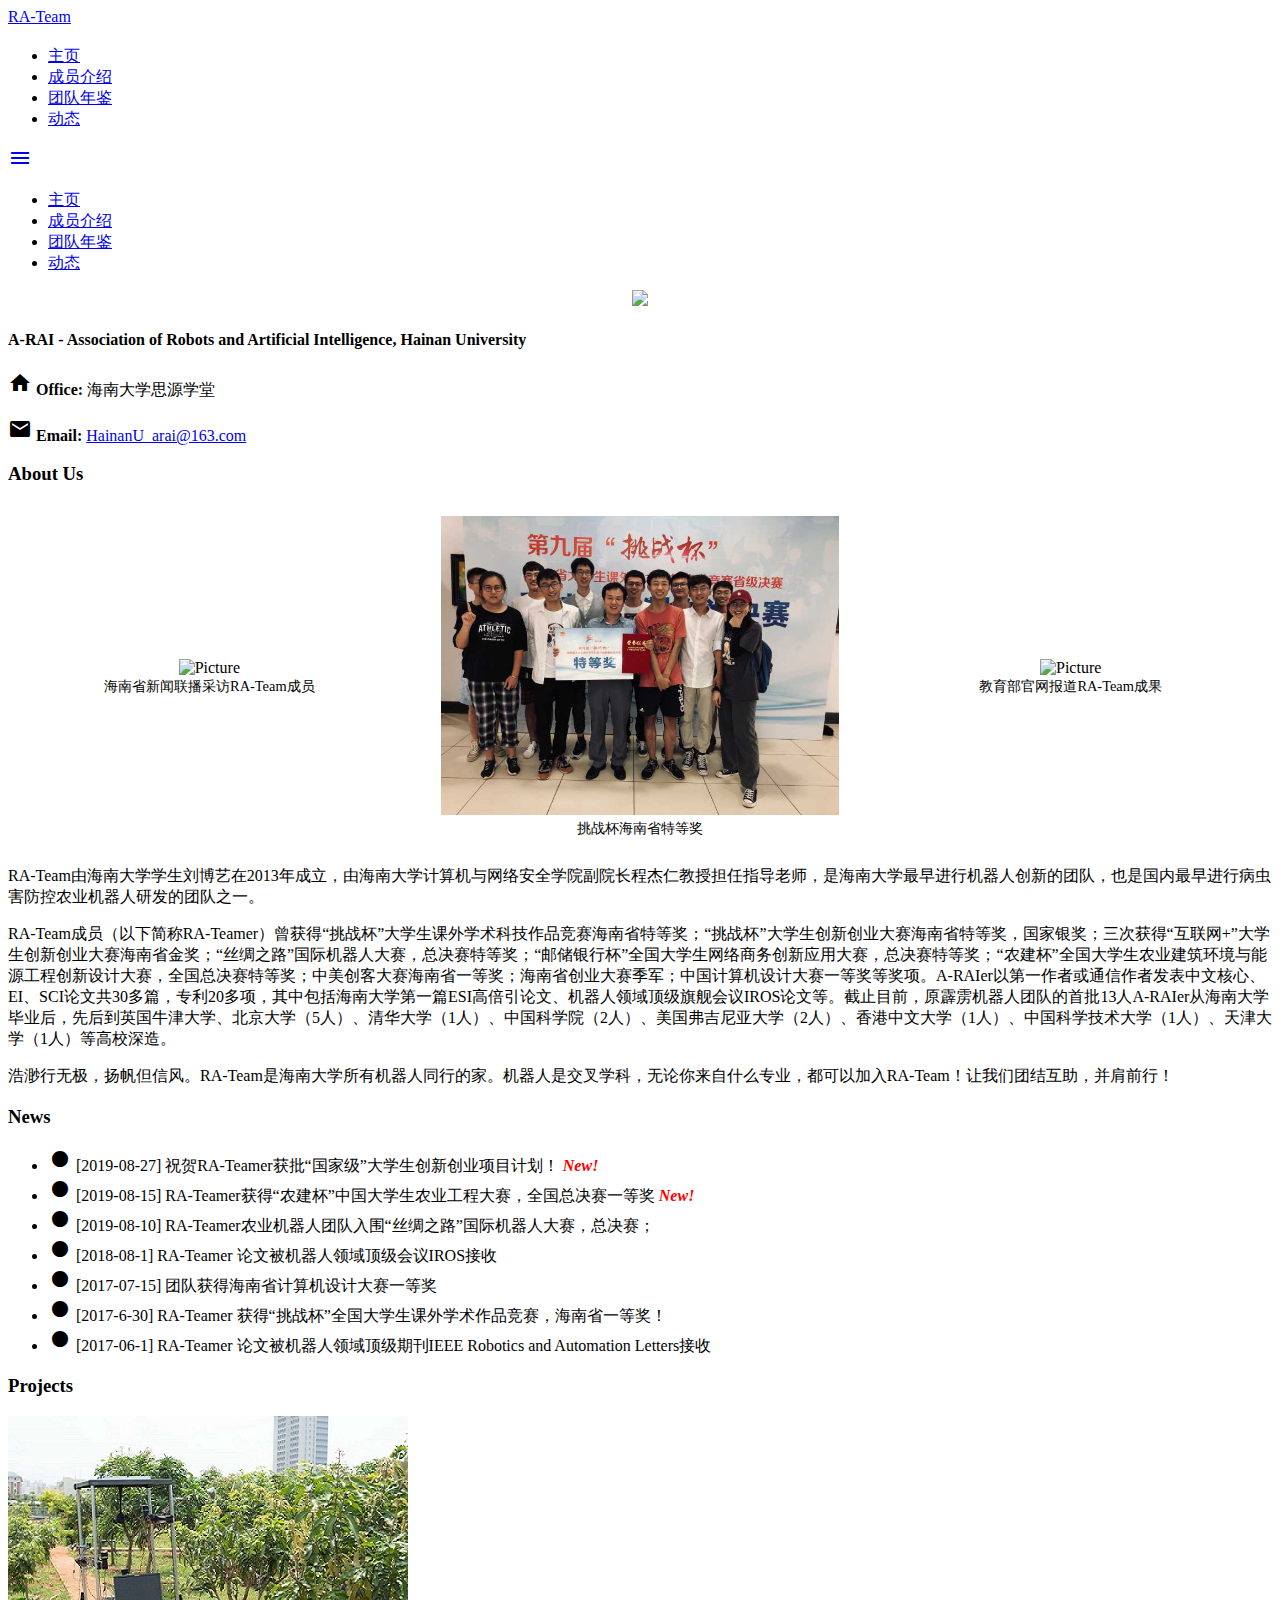
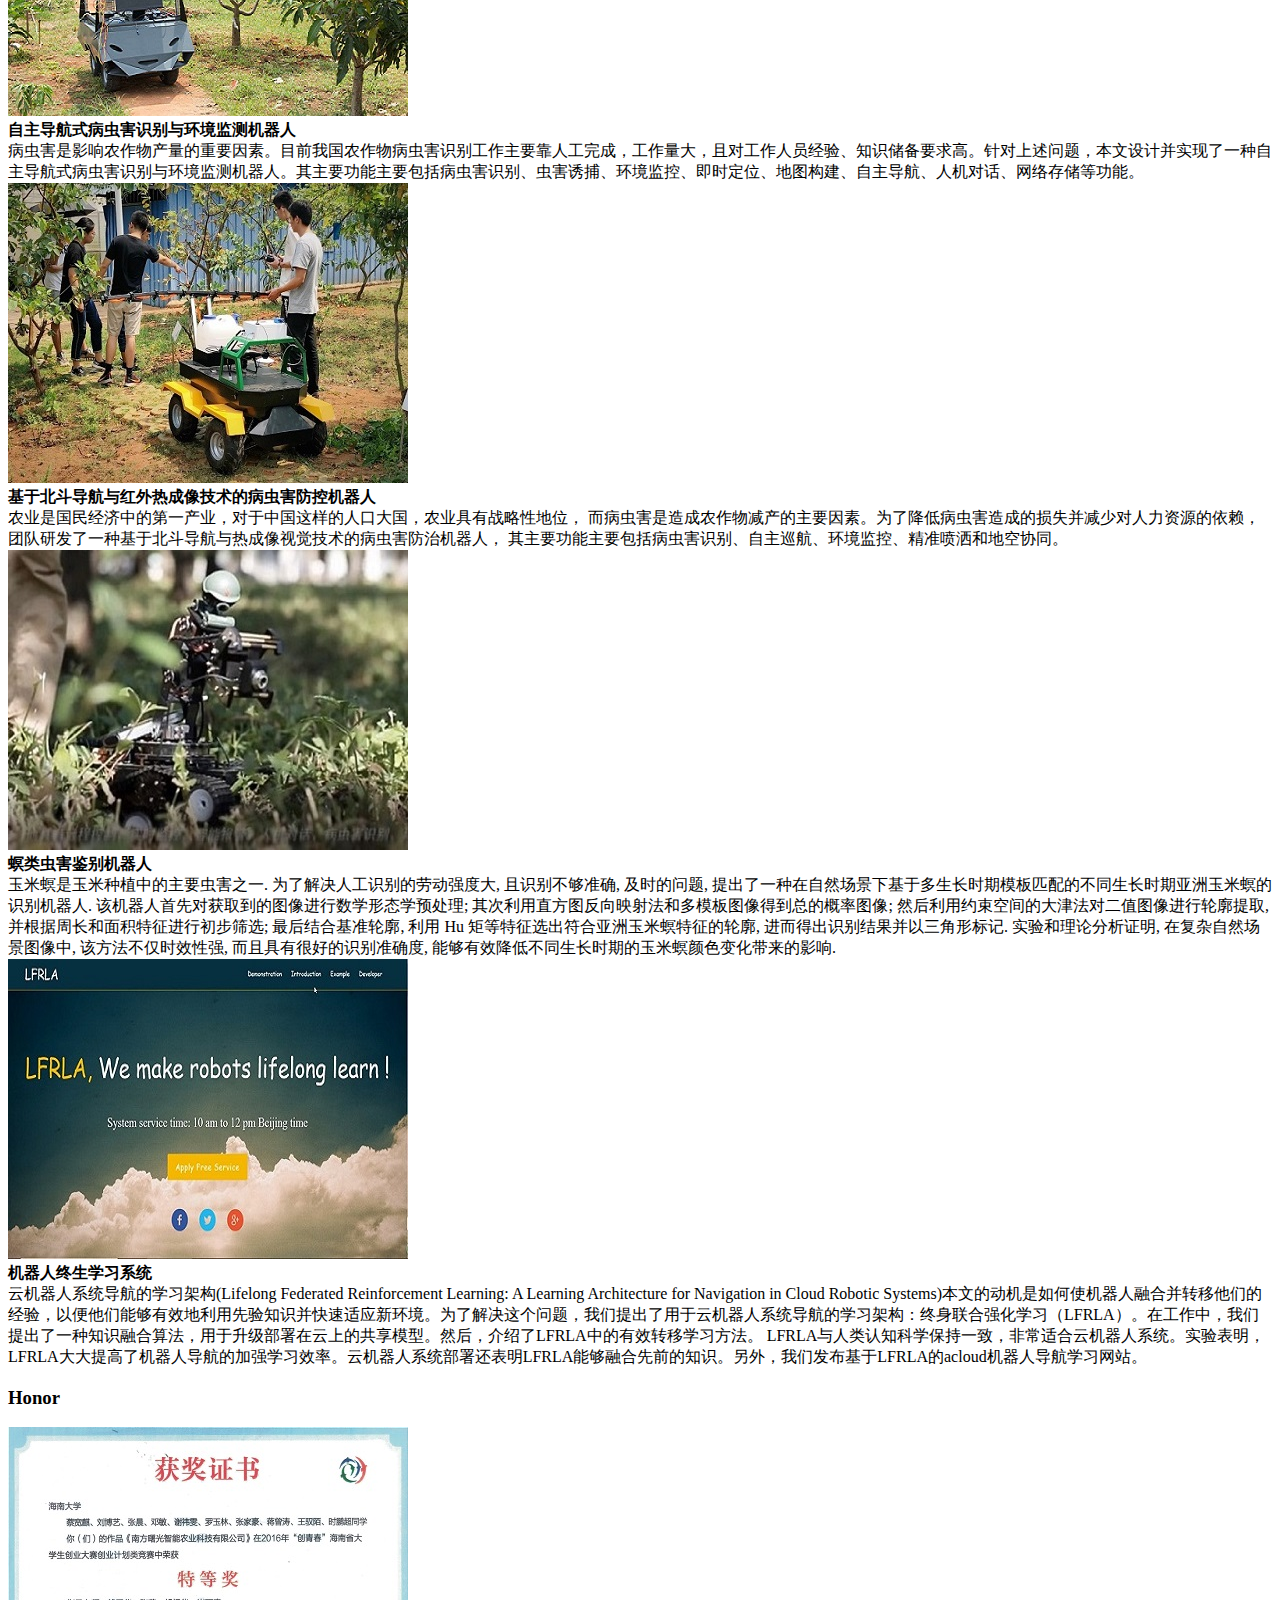
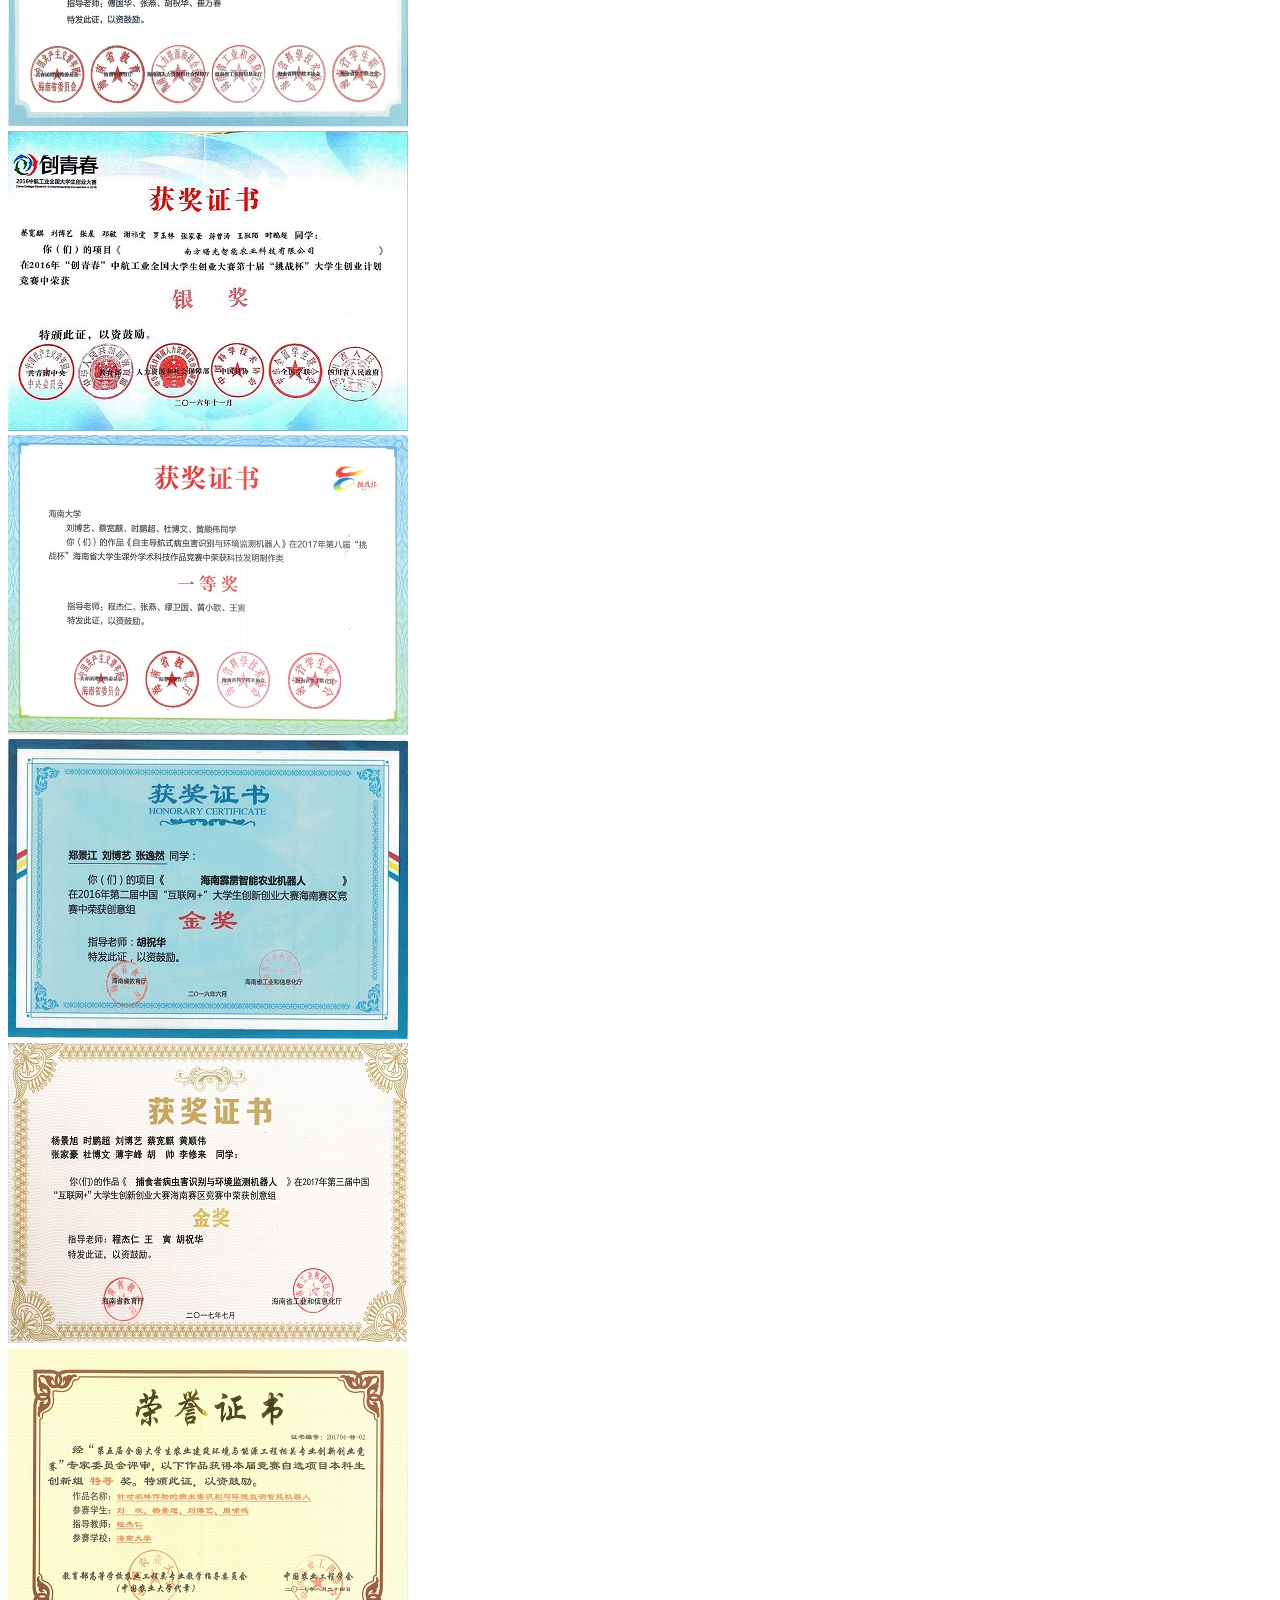
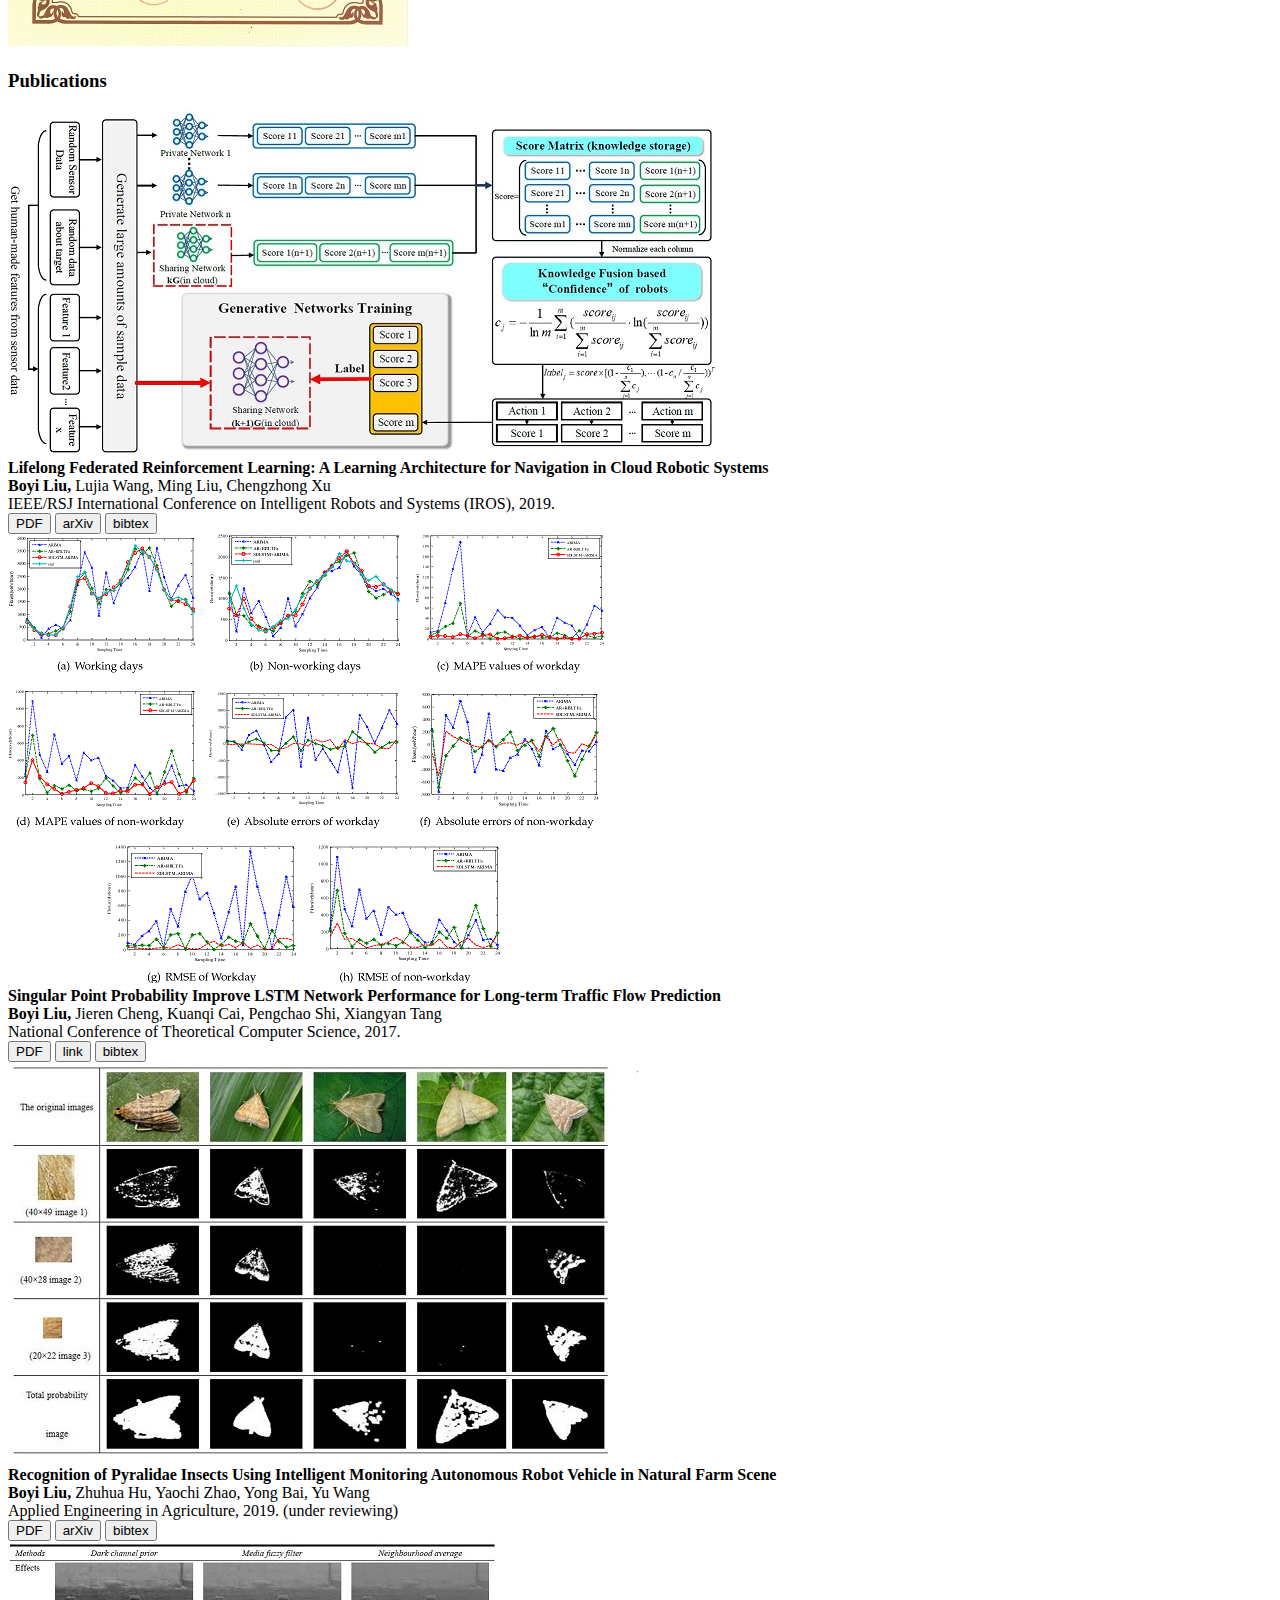
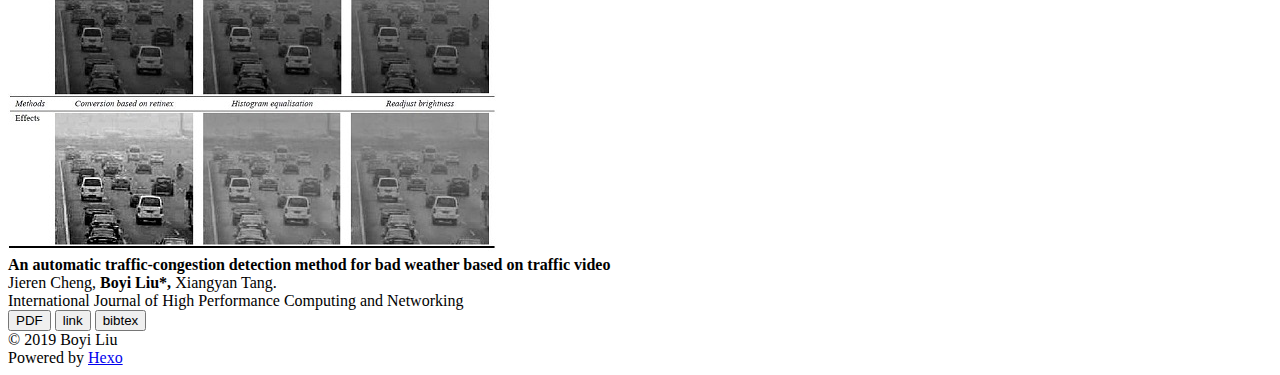
==== commit c86a3046: "Update index.html" ====
--- a/index.html
+++ b/index.html
@@ -200,7 +200,7 @@
 <div><div class="wsite-image wsite-image-border-none " style="padding-top:10px;padding-bottom:10px;margin-left:0px;margin-right:0px;text-align:center">
 <img src="/img/index/20190622191522_orig.jpg" alt="Picture" style="width:auto;max-width:100%">
 
-<div style="display:block;font-size:90%">海南省新闻联播采访A-RAI会长</div>
+<div style="display:block;font-size:90%">海南省新闻联播采访RA-Team成员</div>
 </div></div>
 				</td>				<td class="wsite-multicol-col" style="width:33.333333333333%; padding:0 15px;">
 <div><div class="wsite-image wsite-image-border-none " style="padding-top:10px;padding-bottom:10px;margin-left:0px;margin-right:0px;text-align:center">
@@ -212,7 +212,7 @@
 <div><div class="wsite-image wsite-image-border-none " style="padding-top:10px;padding-bottom:10px;margin-left:0px;margin-right:0px;text-align:center">
 <img src="/img/index/12.jpg" alt="Picture" style="width:auto;max-width:100%">
 
-<div style="display:block;font-size:90%">教育部官网报道A-RAI成果</div>
+<div style="display:block;font-size:90%">教育部官网报道RA-Team成果</div>
 </div></div>
 				</td>			</tr>
 		</tbody>
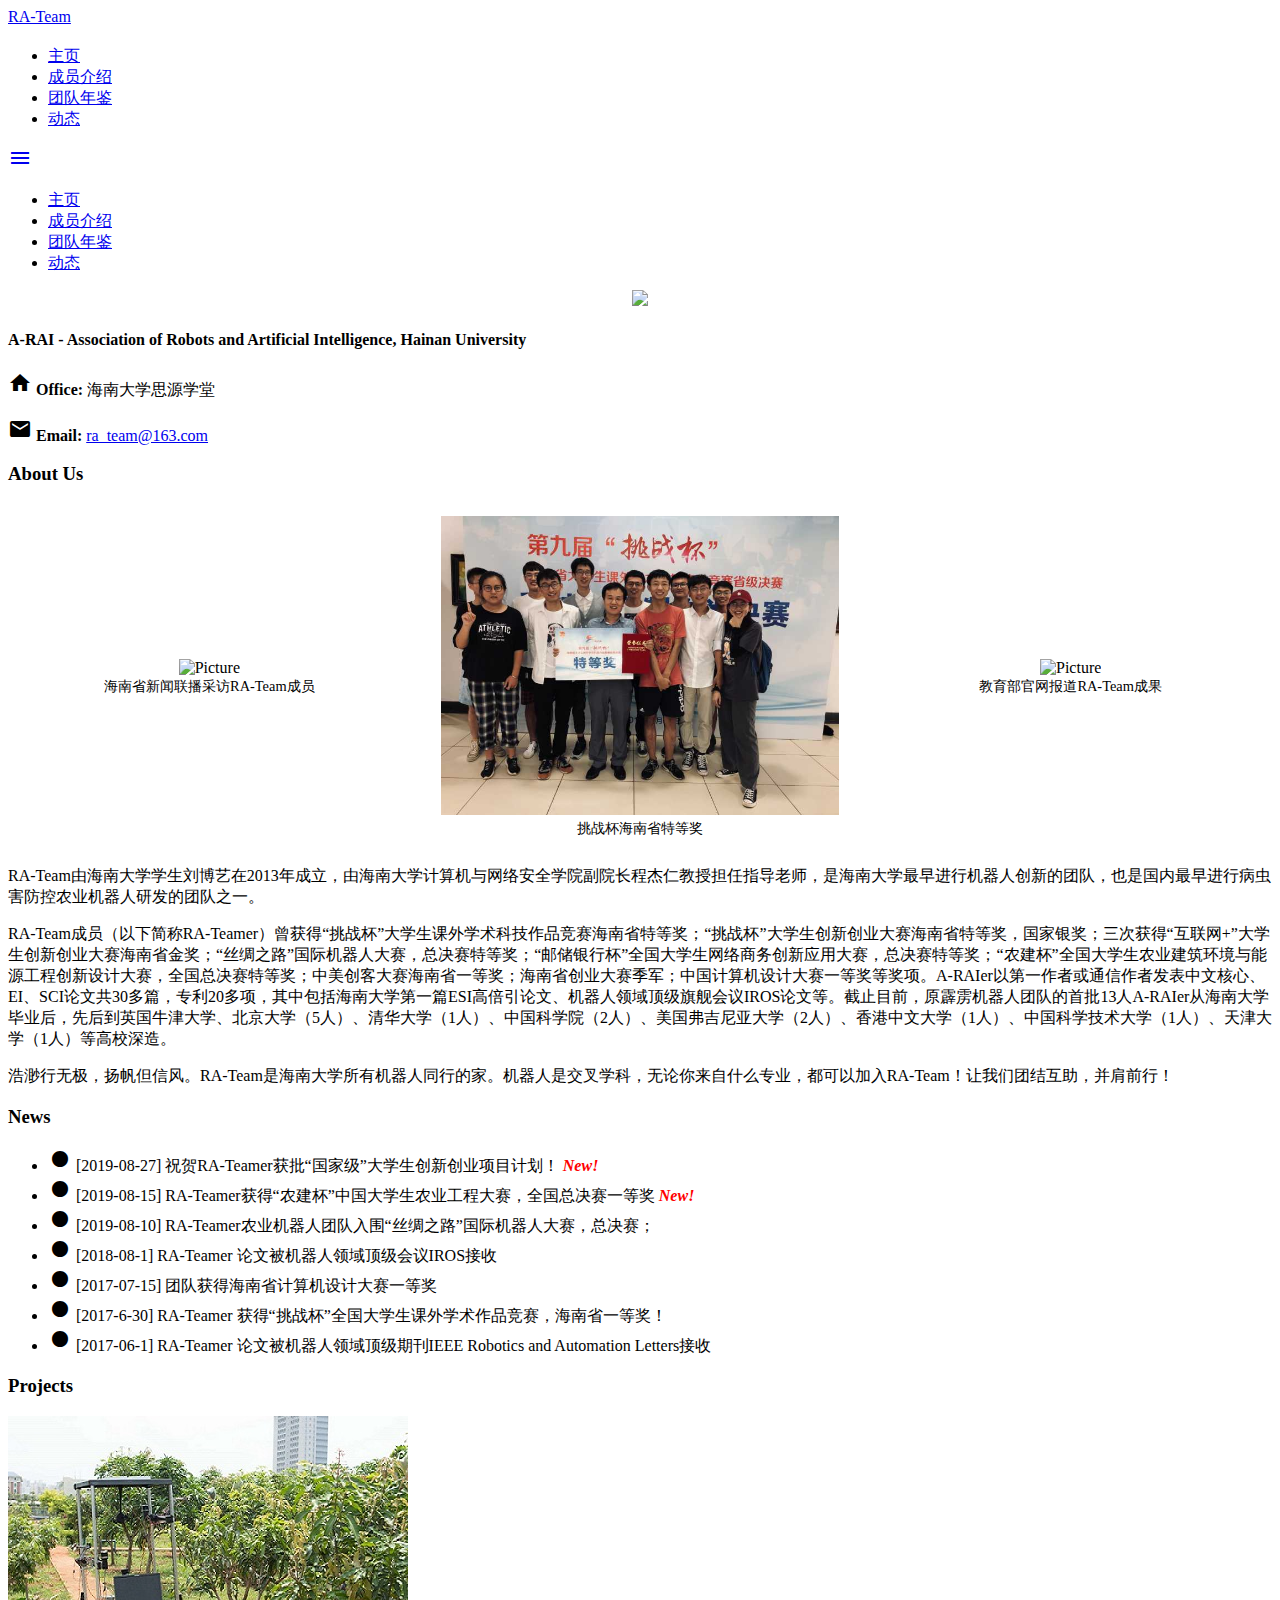
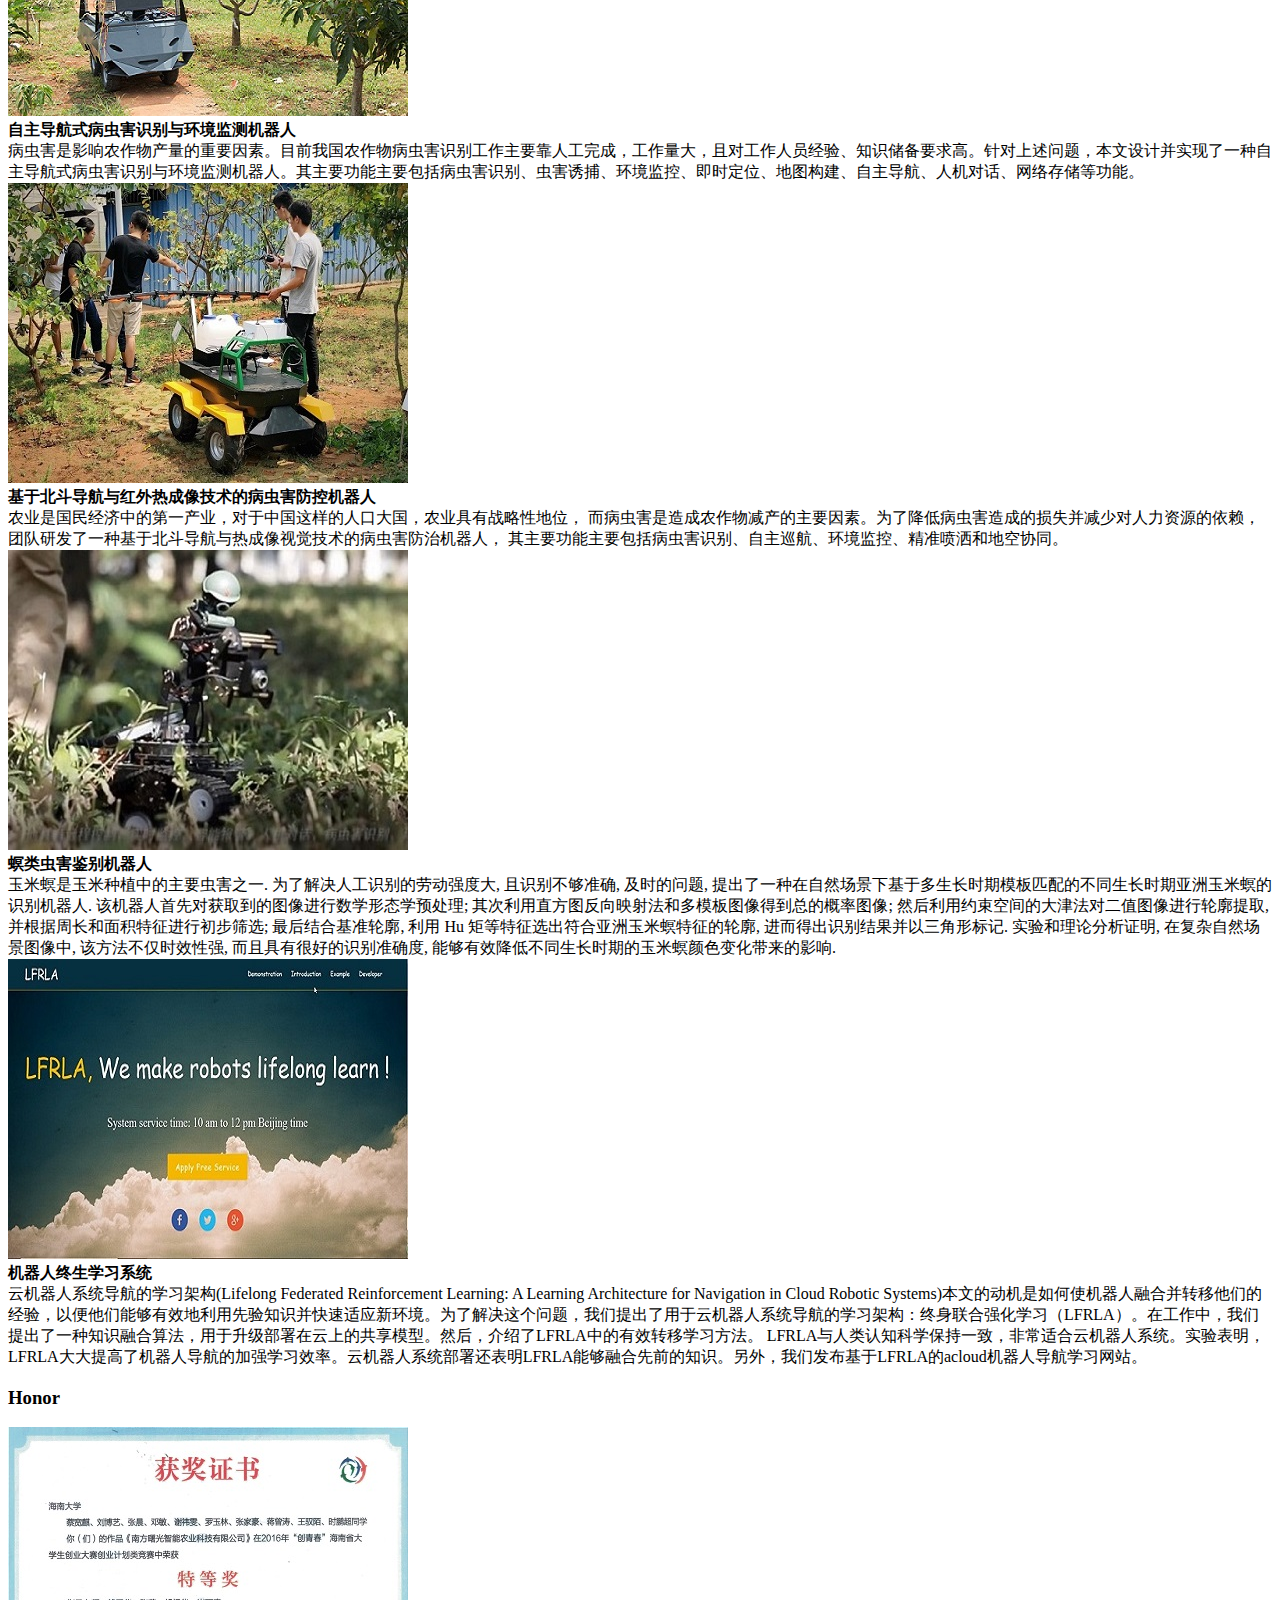
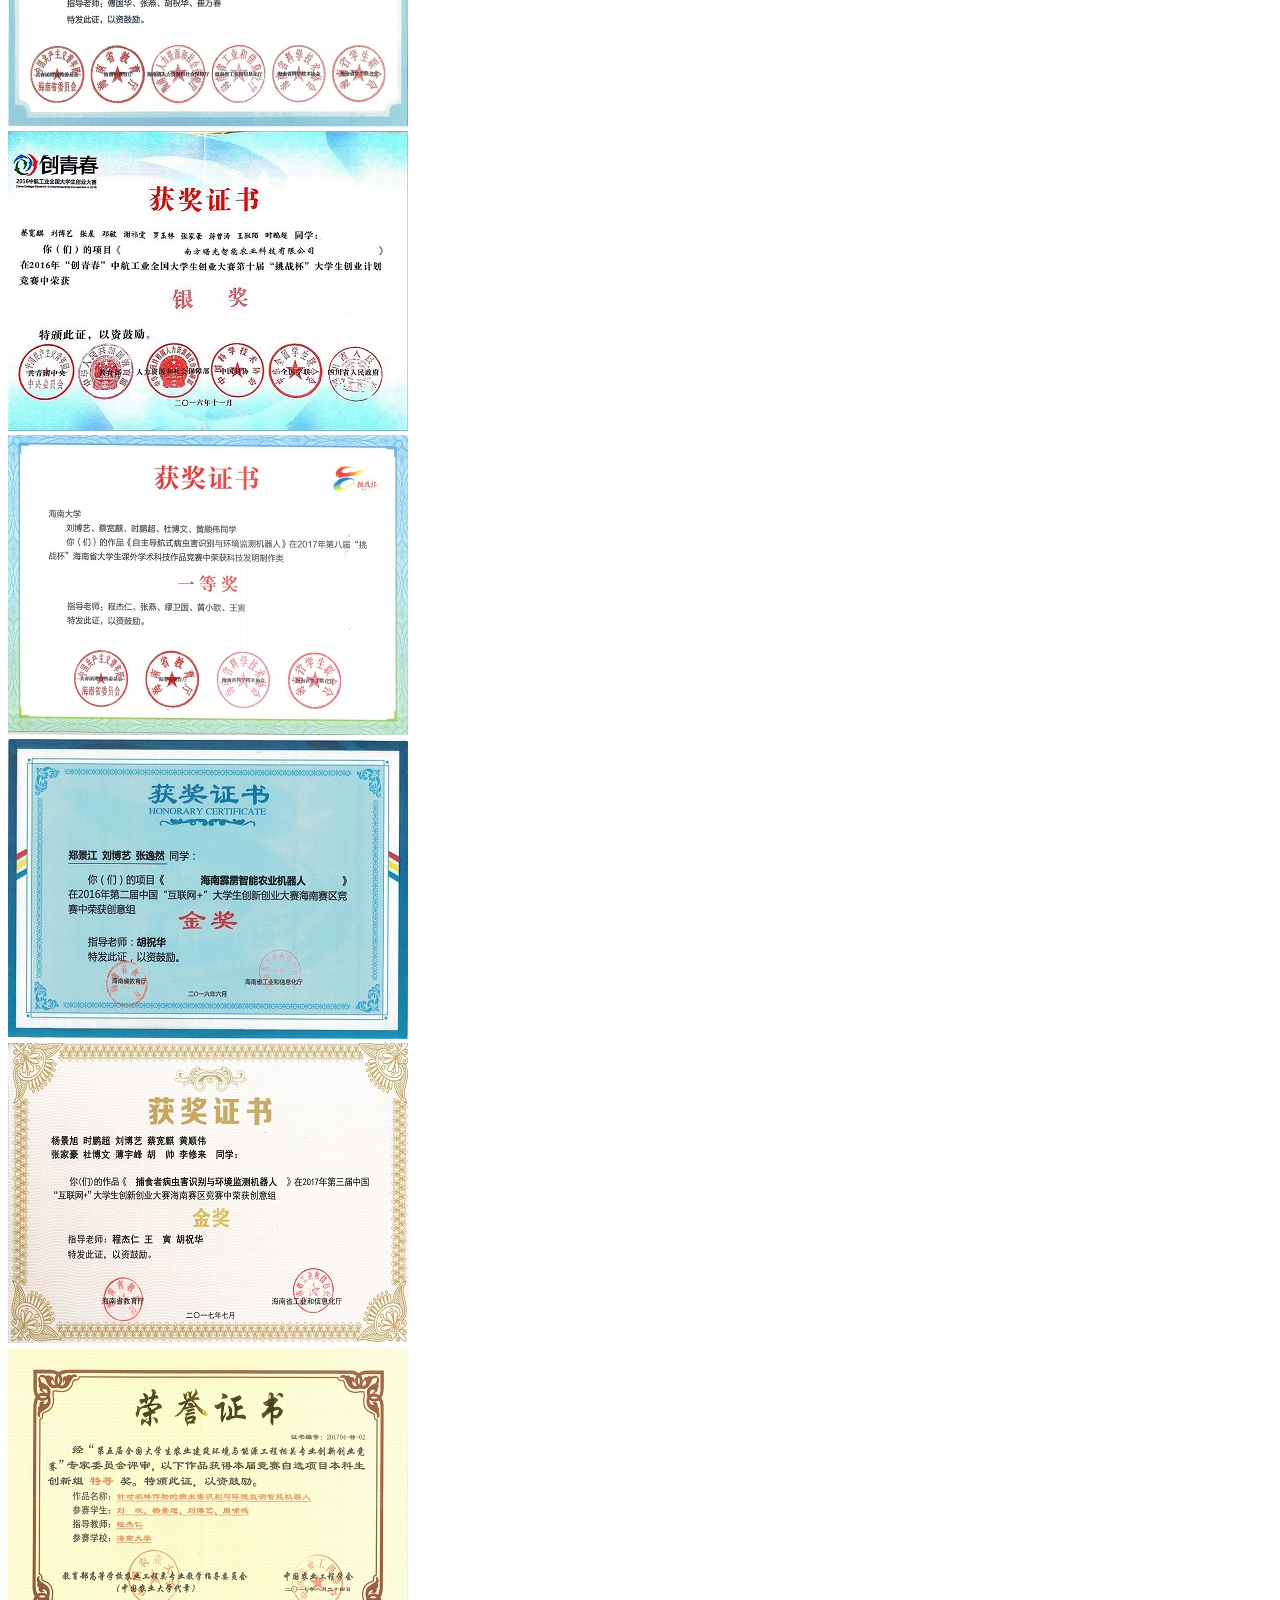
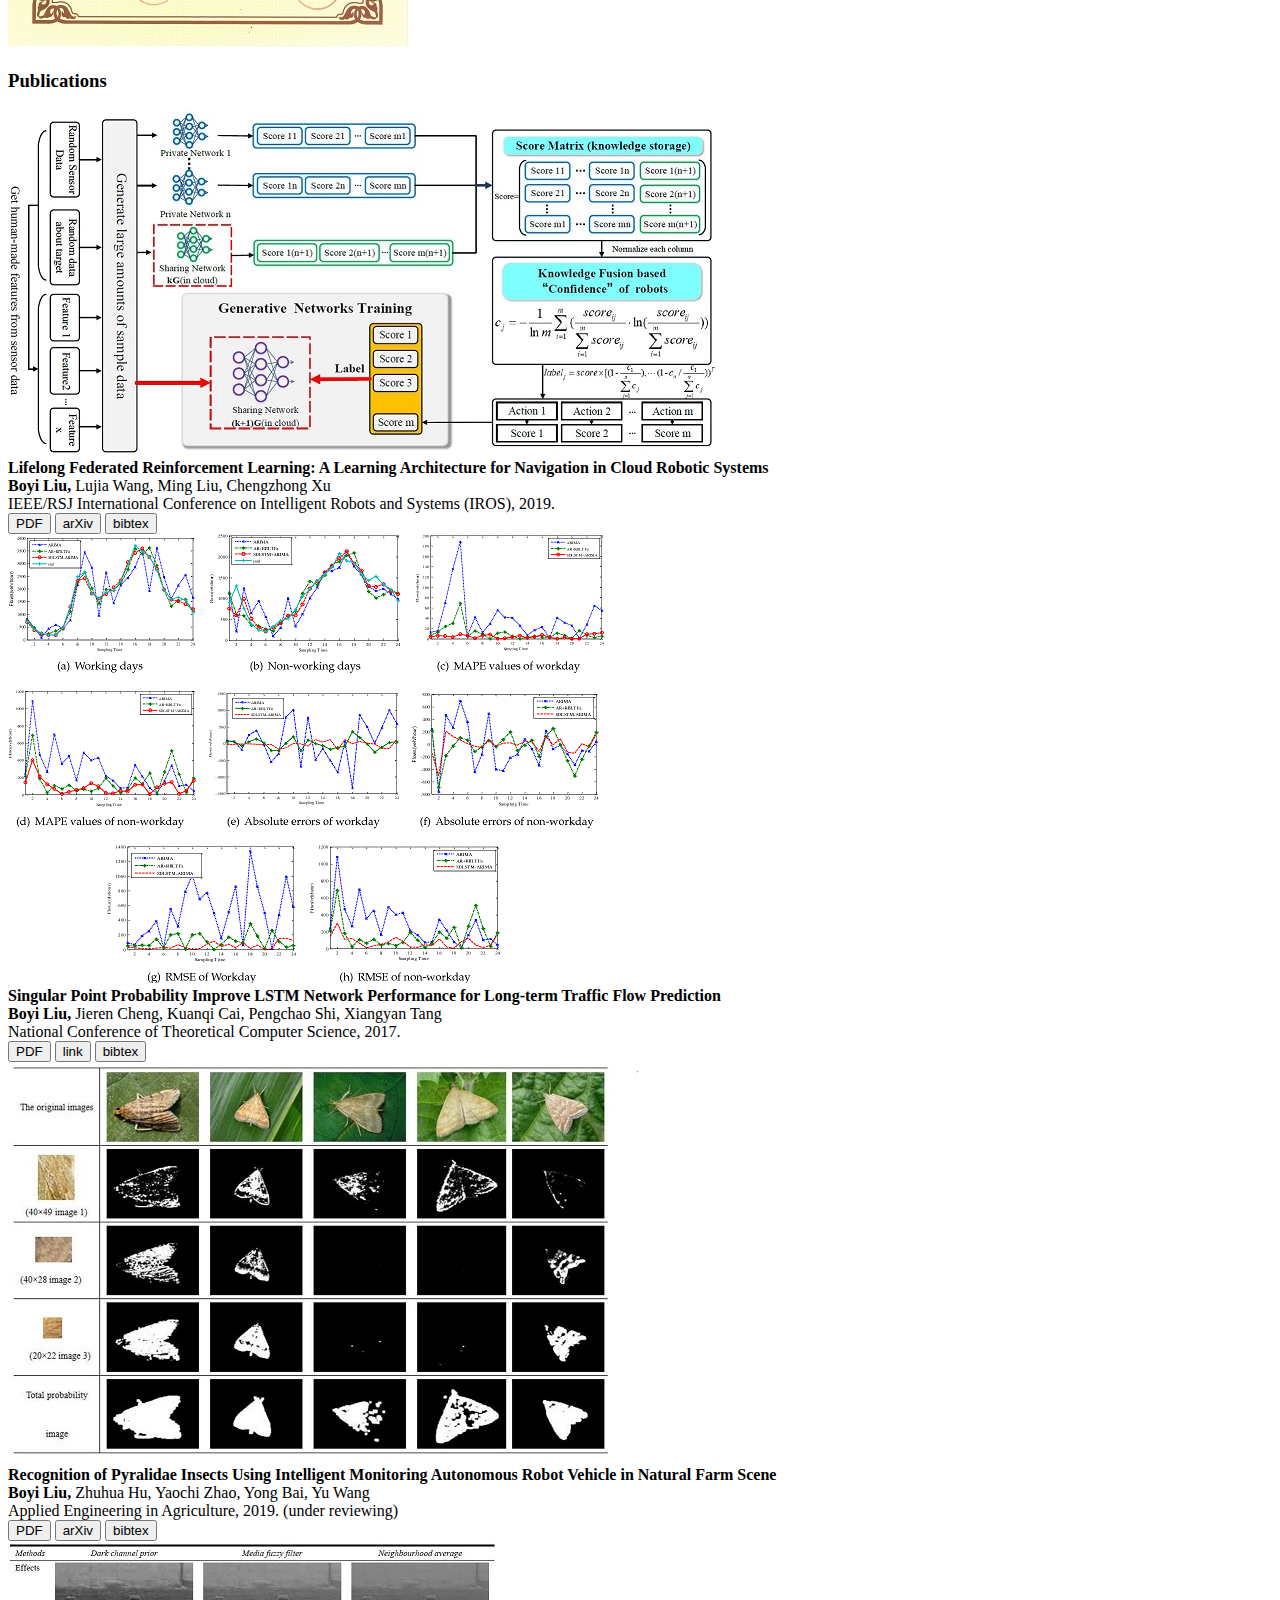
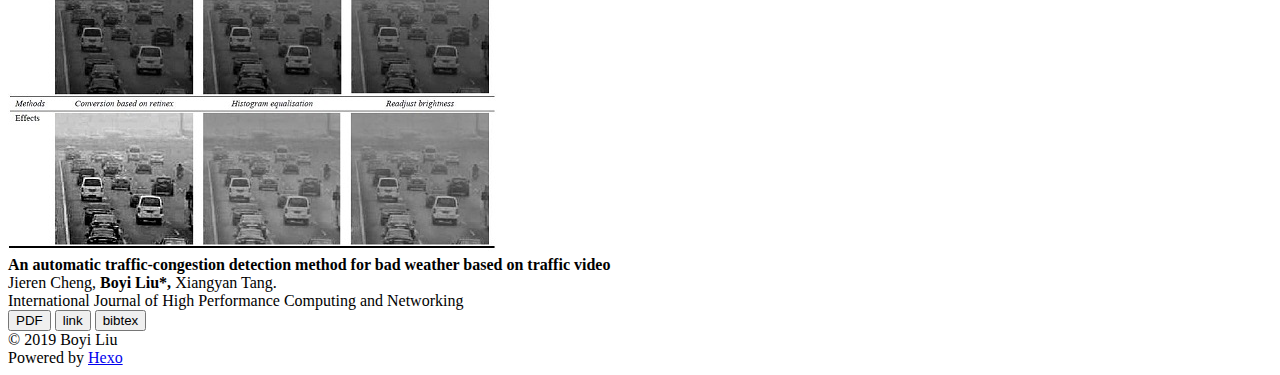
==== commit e16f106c: "Update index.html" ====
--- a/index.html
+++ b/index.html
@@ -180,7 +180,7 @@
         </p>
 
         <p>
-          <i class="tiny material-icons">email</i> <b>Email:</b> <a href="mailto: HainanU_arai@163.com" target="_blank" rel="external">HainanU_arai@163.com</a>
+          <i class="tiny material-icons">email</i> <b>Email:</b> <a href="mailto: ra_team@163.com" target="_blank" rel="external">ra_team@163.com</a>
         </p>
       </div>
   </div> 
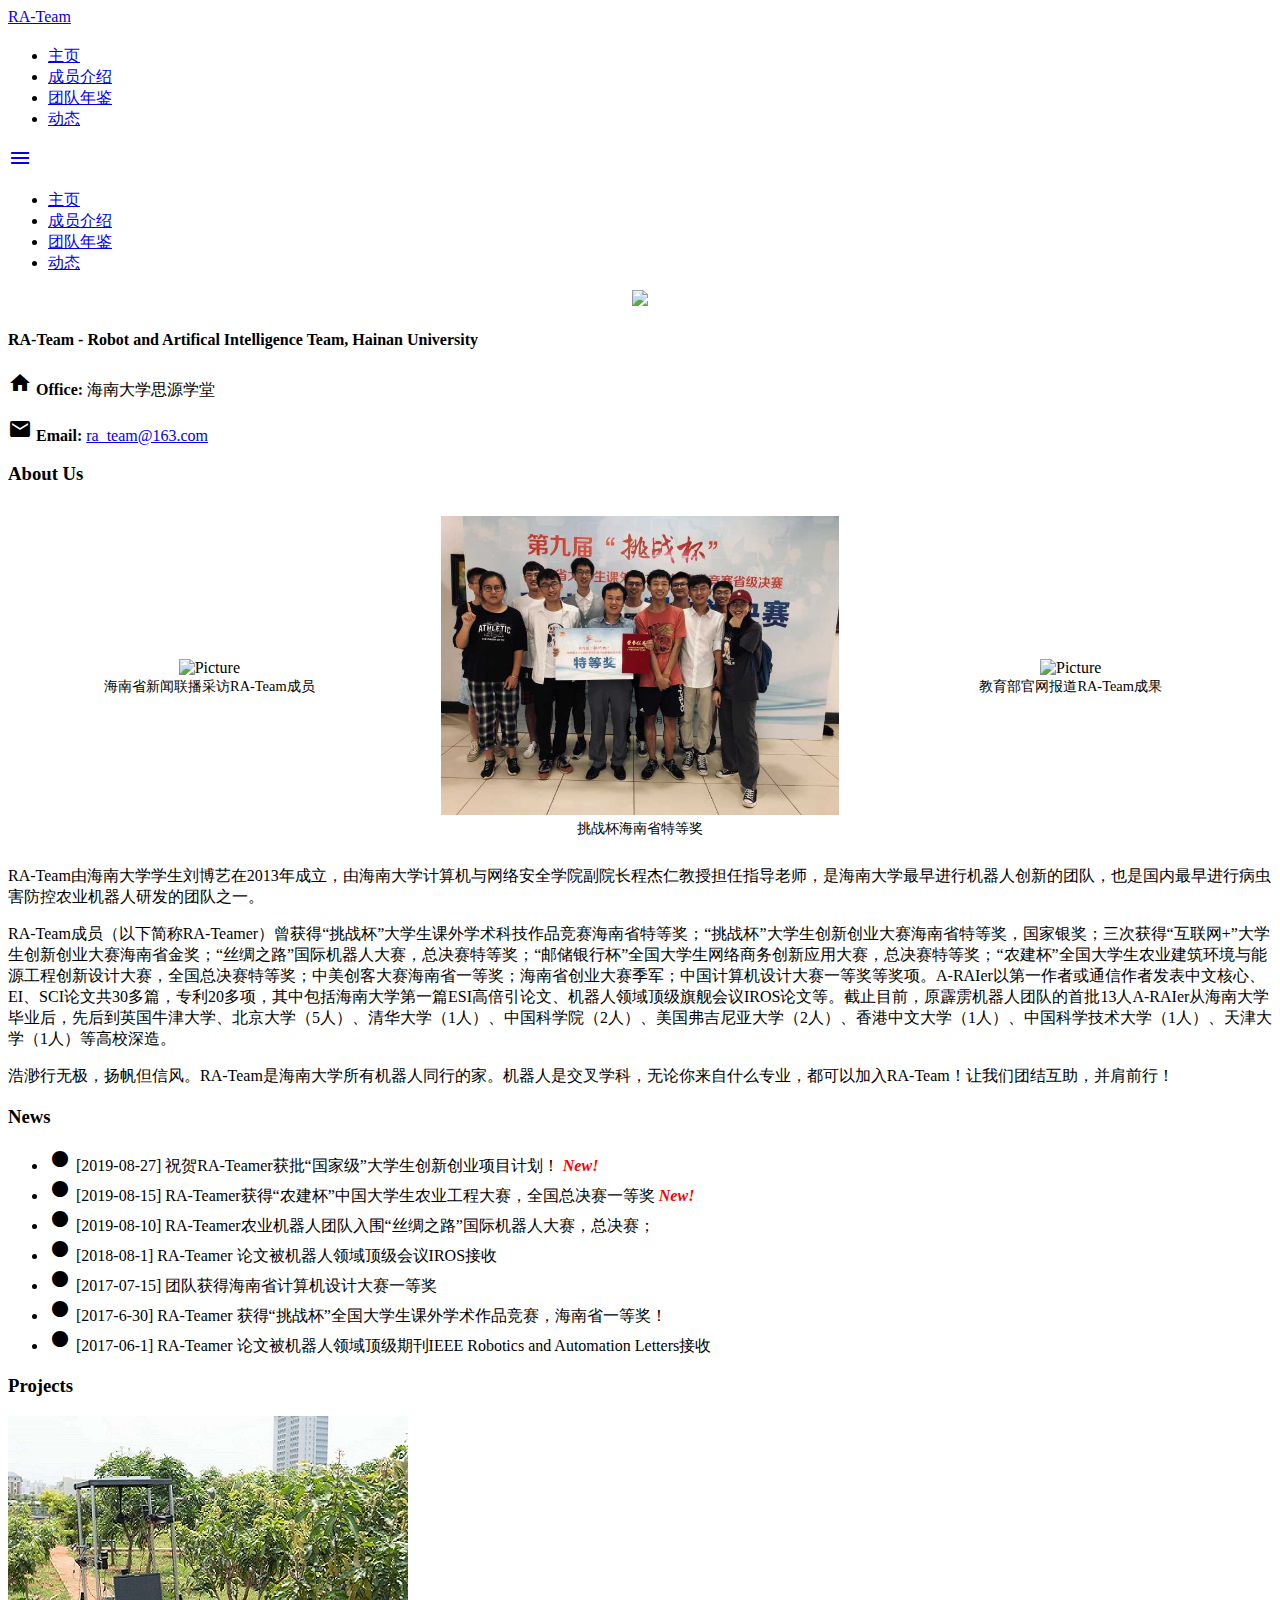
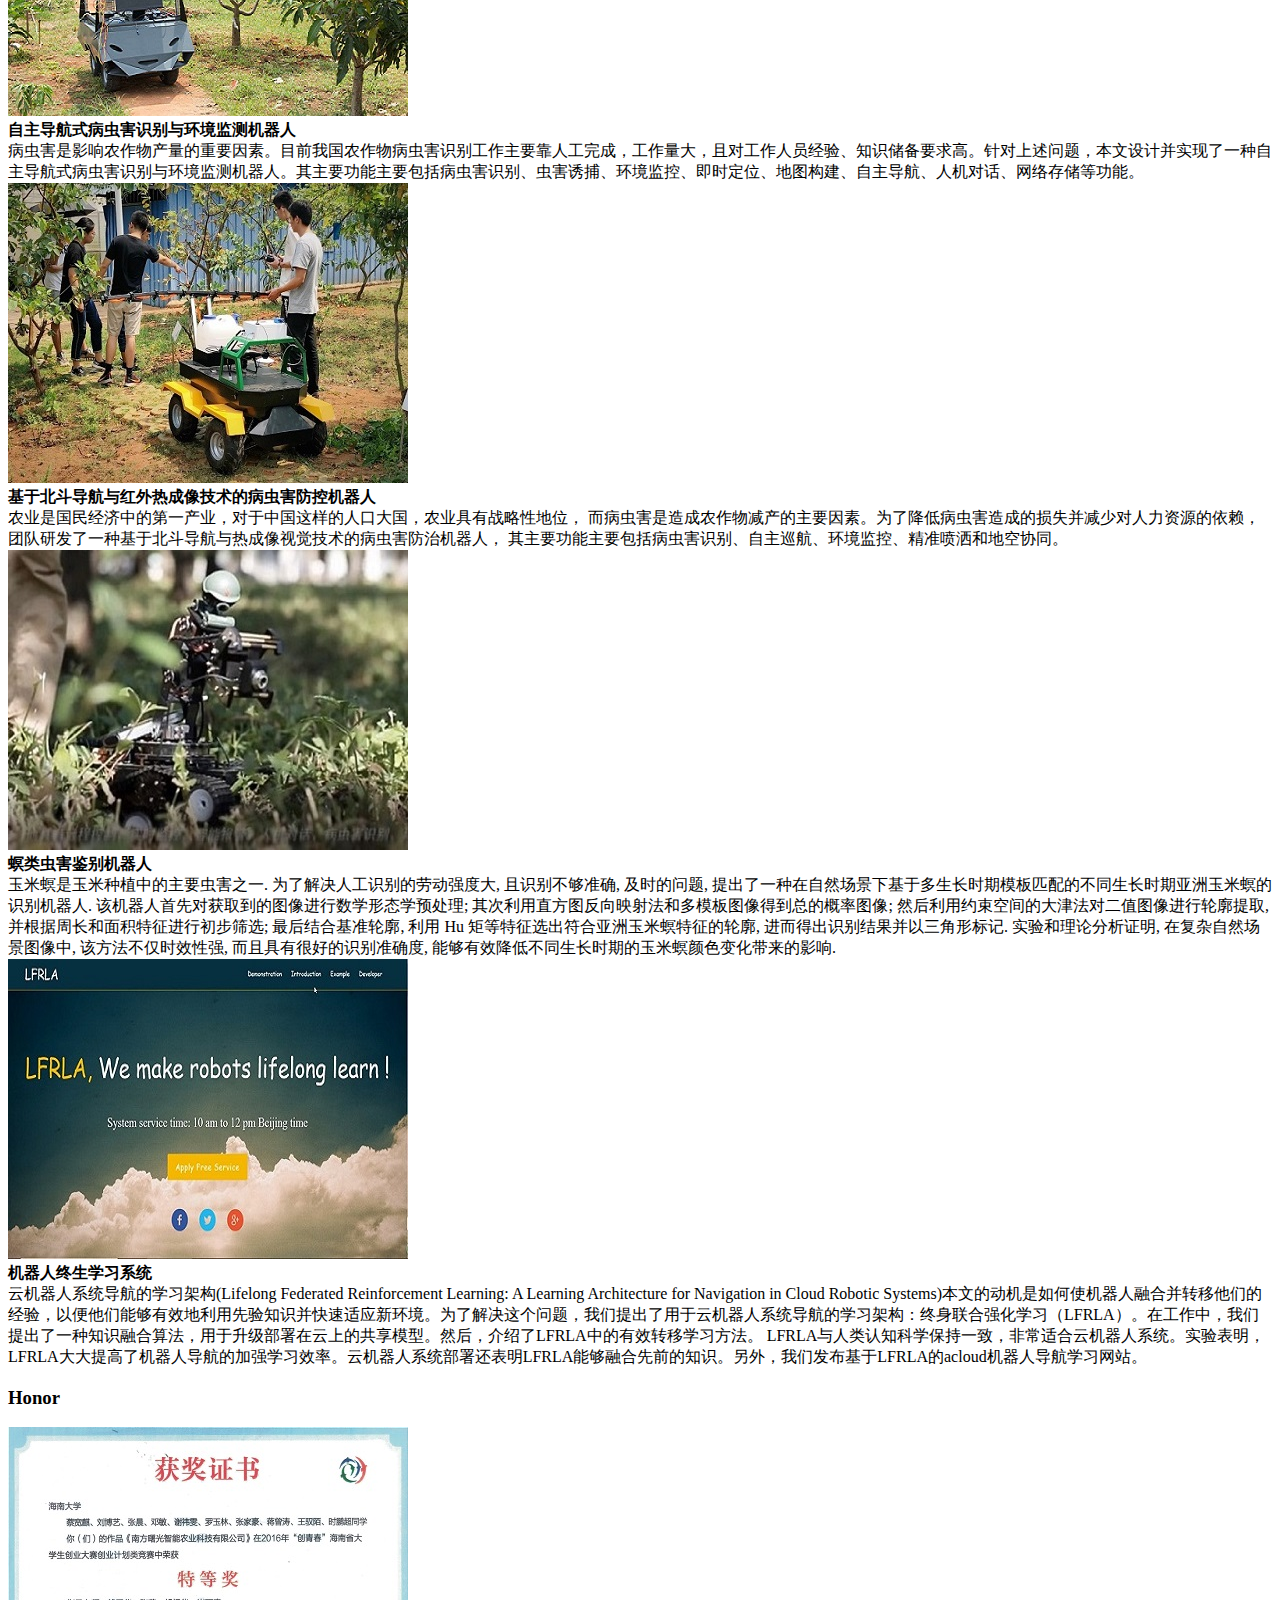
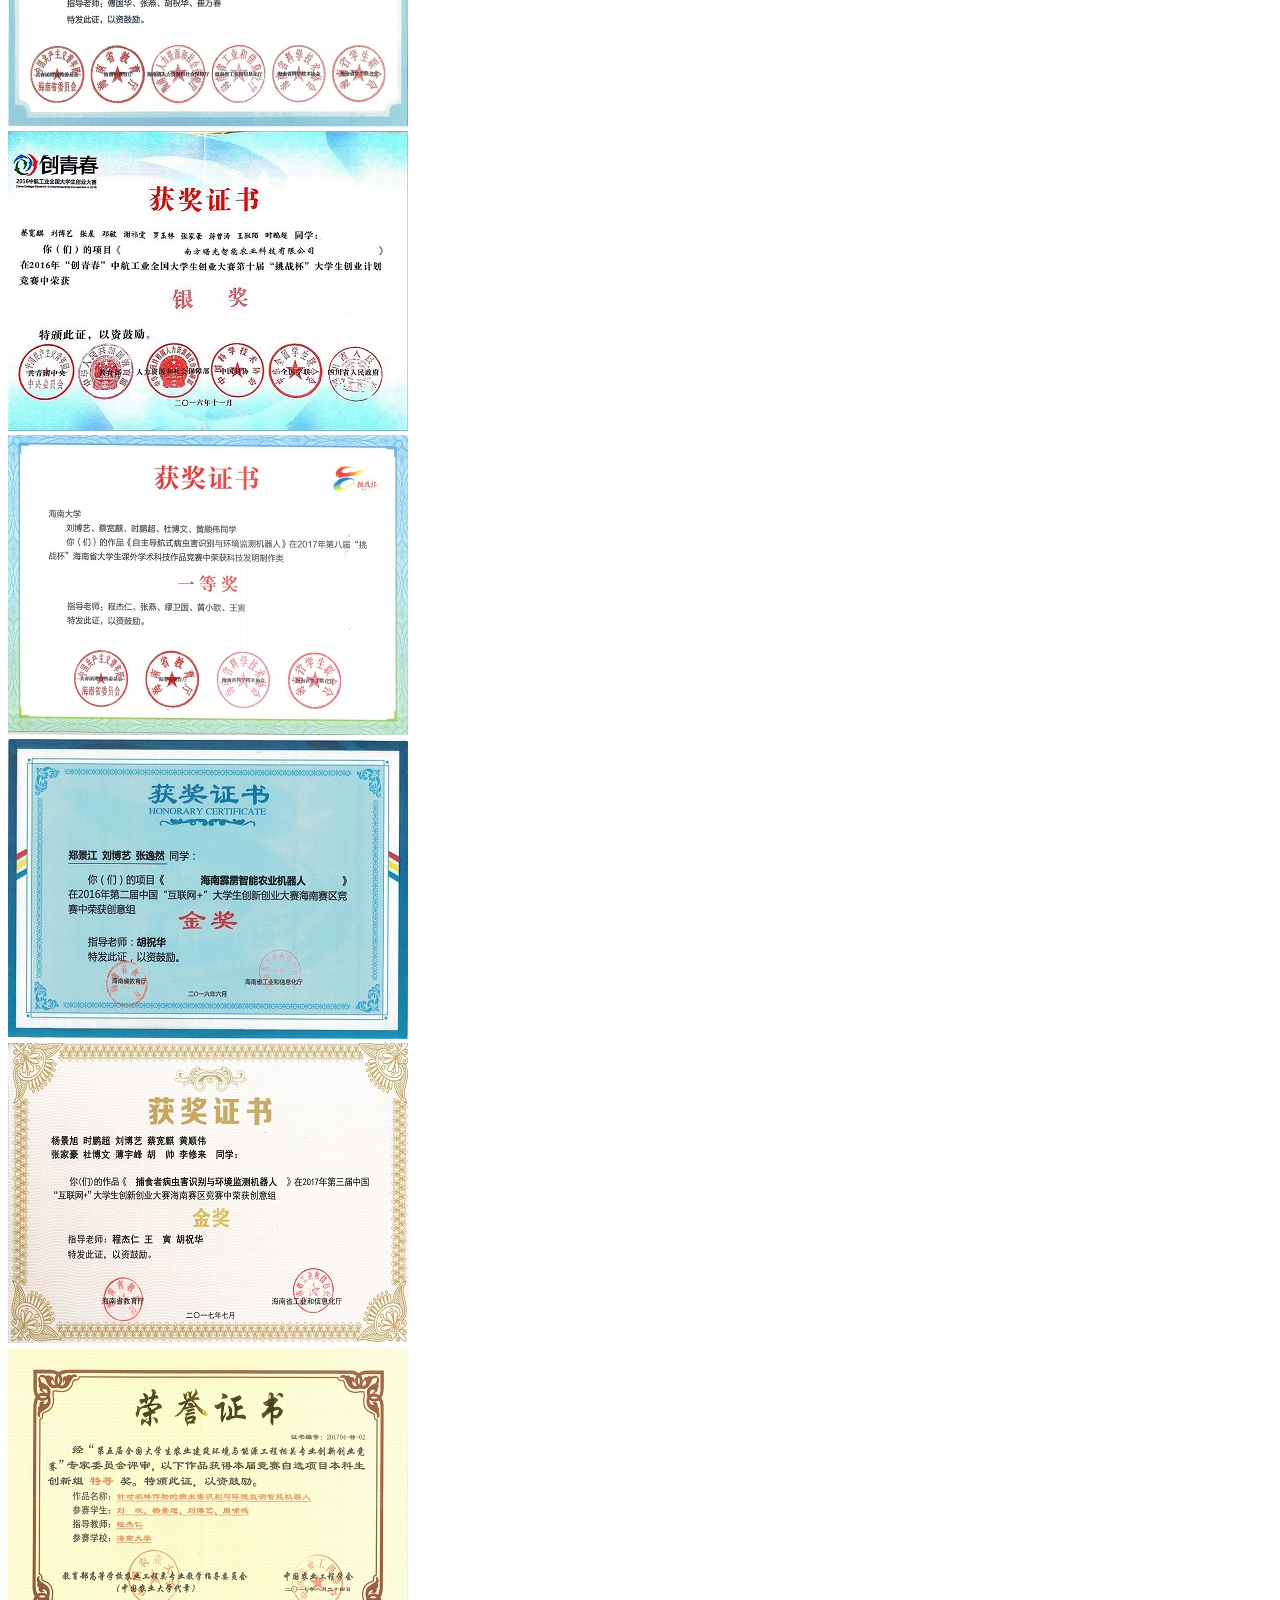
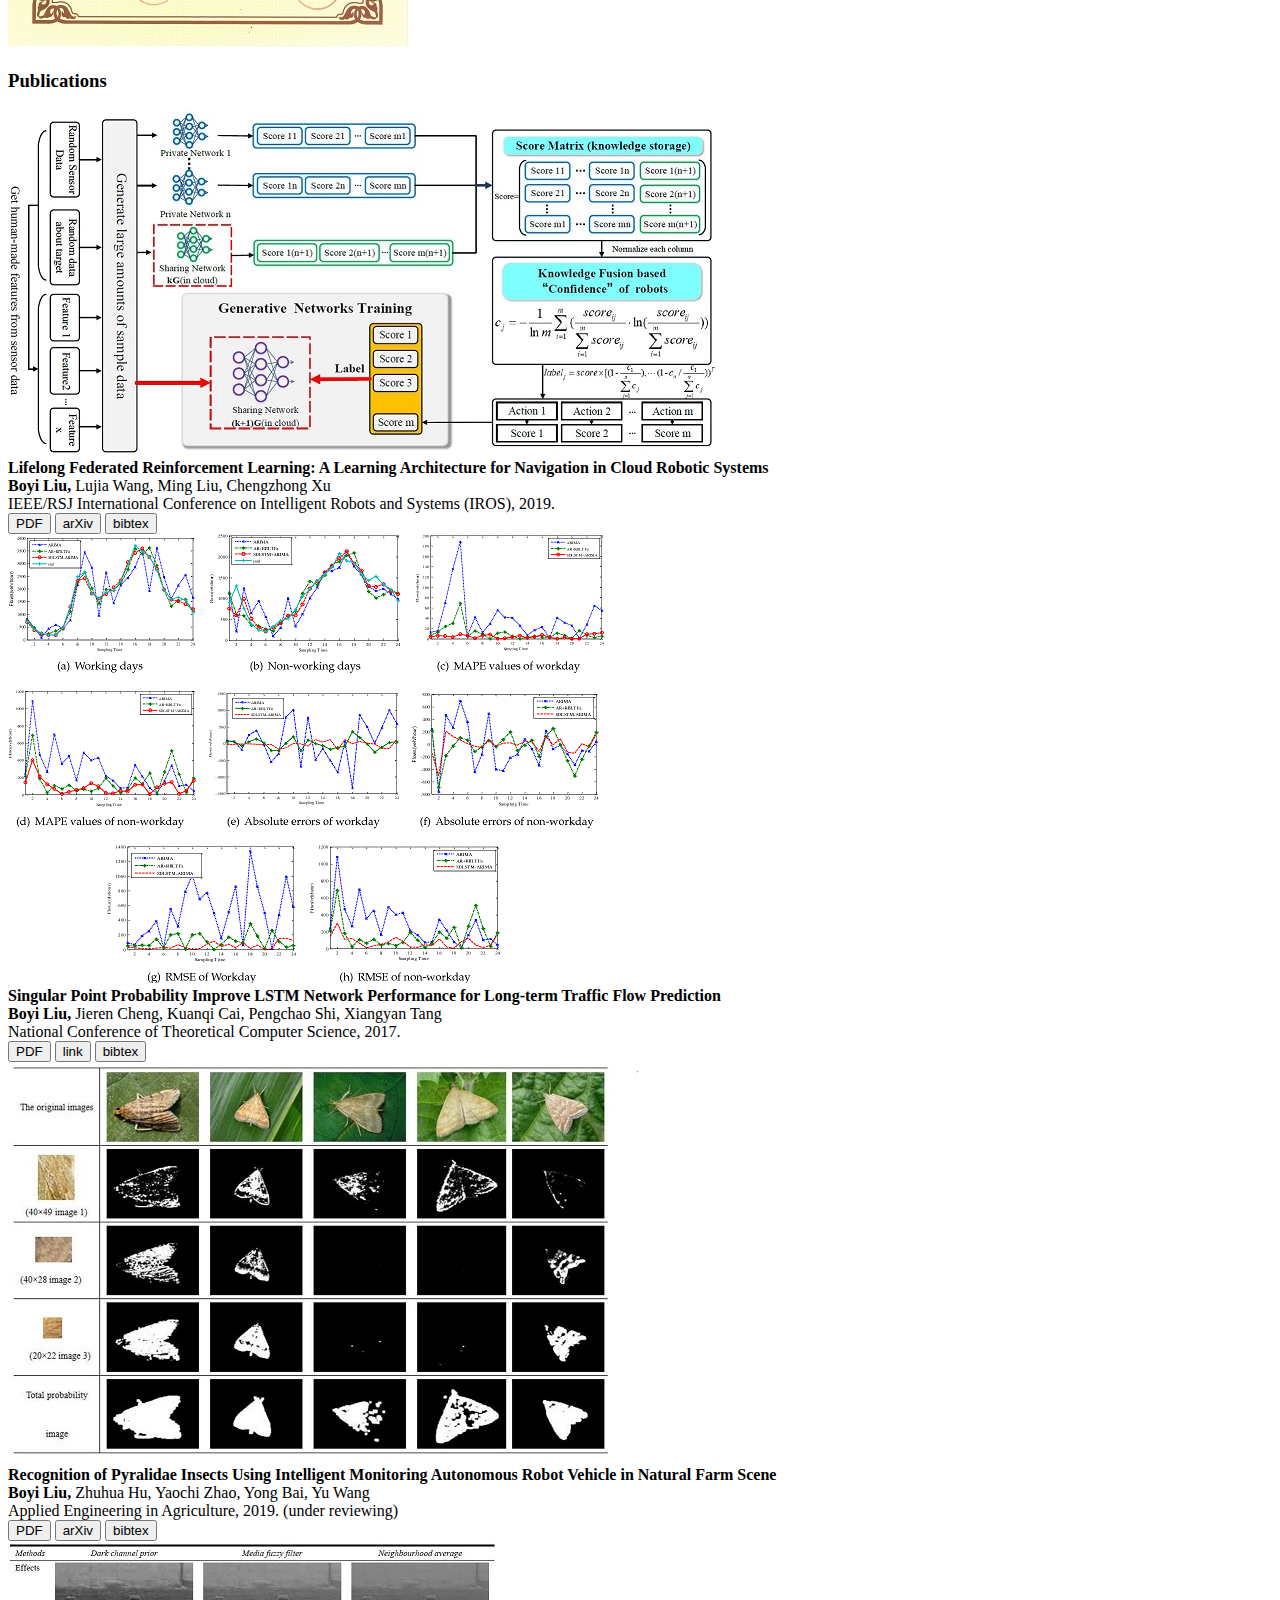
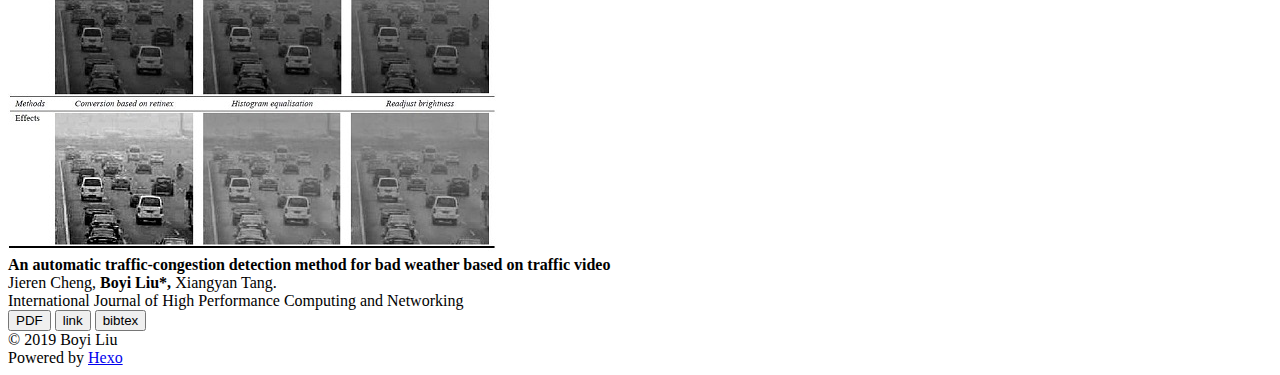
==== commit 5d8320a9: "Update index.html" ====
--- a/index.html
+++ b/index.html
@@ -174,7 +174,7 @@
         
       </div>
       <div class="col s12 m8"> 
-        <h4 class="header">A-RAI - Association of Robots and Artificial Intelligence, Hainan University</h4> 
+        <h4 class="header">RA-Team - Robot and Artifical Intelligence Team, Hainan University</h4> 
         <p>
           <i class="tiny material-icons">home</i> <b>Office:</b> 海南大学思源学堂
         </p>
